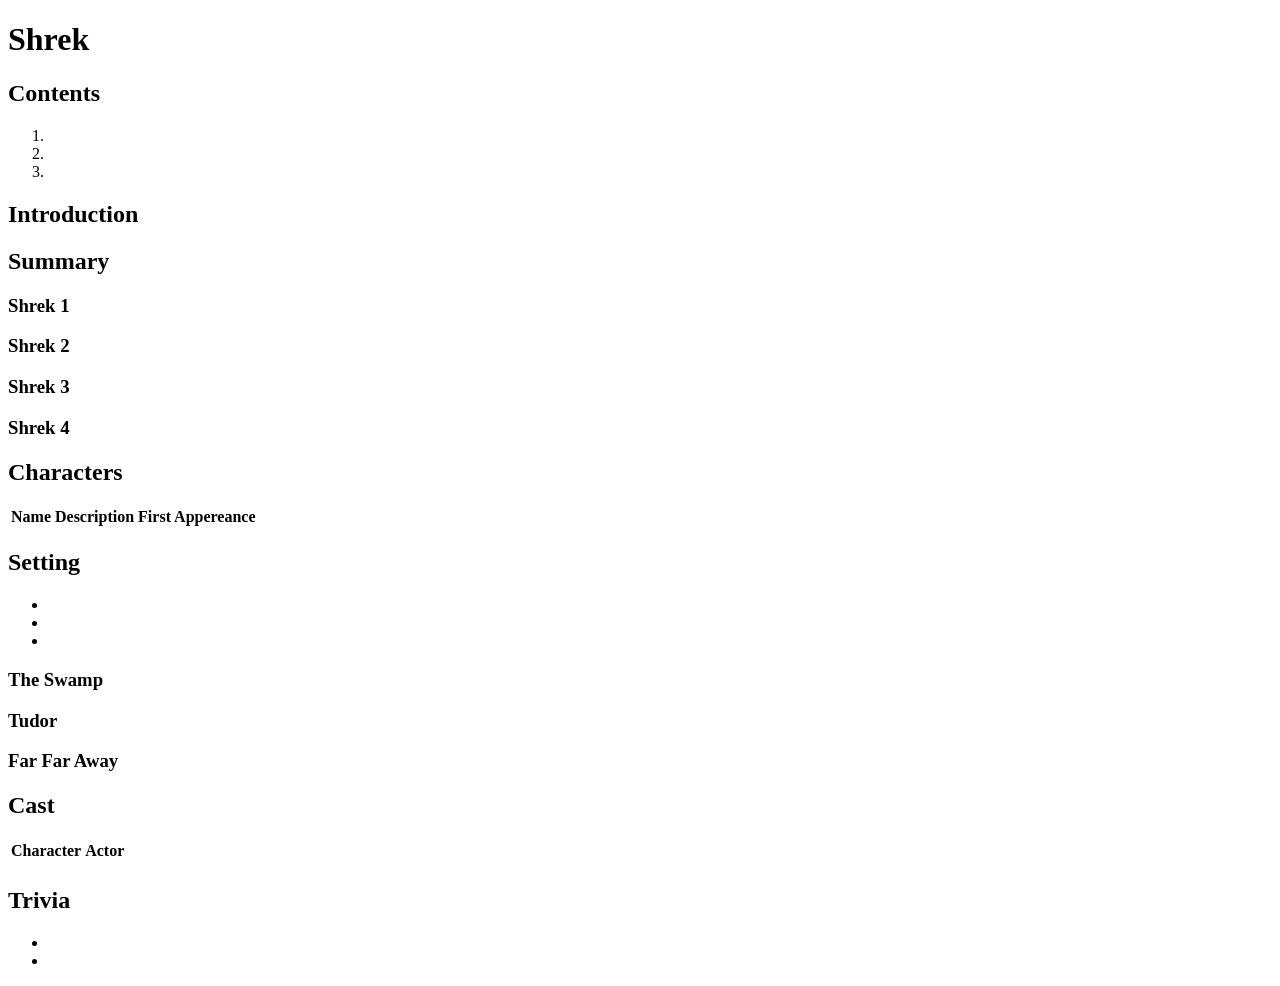
==== shrek.html @ a4237d72 "sandbox" ====
<!DOCTYPE html>
<html lang="en">
    <head>
        <meta charset="utf-8">
        <title>Shrek</title>
    </head>

    <body>

        <h1>Shrek</h1>

            <h2>Contents</h2>
                <ol>
                    <li></li>
                    <li></li>
                    <li></li>
                </ol>

            <h2>Introduction</h2>
                <p></p>
             
            <h2>Summary</h2>

                <p></p>

                <h3>Shrek 1</h3>
                <p></p>

                <h3>Shrek 2</h3>
                <p></p>

                <h3>Shrek 3</h3>
                <p></p>

                <h3>Shrek 4</h3>
                <p></p>

            <h2>Characters</h2>

                <table>
                    <tr>
                        <th>Name</th>
                        <th>Description</th>
                        <th>First Appereance</th>
                    </tr>
                </table>

            <h2>Setting</h2>

                <p></p>

                <ul>
                    <li></li>
                    <li></li>
                    <li></li>
                </ul>

                <h3>The Swamp</h3>

                <h3>Tudor</h3>

                <h3>Far Far Away</h3>
            
            <h2>Cast</h2>

                <p></p>

                <table>
                    <tr>
                        <th>Character</th>
                        <th>Actor</th>
                    </tr>
                    <tr>
                        <td></td>
                        <td></td>
                    </tr>
                </table>

            <h2>Trivia</h2>
                <p></p>

                <ul>
                    <li></li>
                    <ll></ll>
                    <li></li>
                </ul>

    </body>

</html>
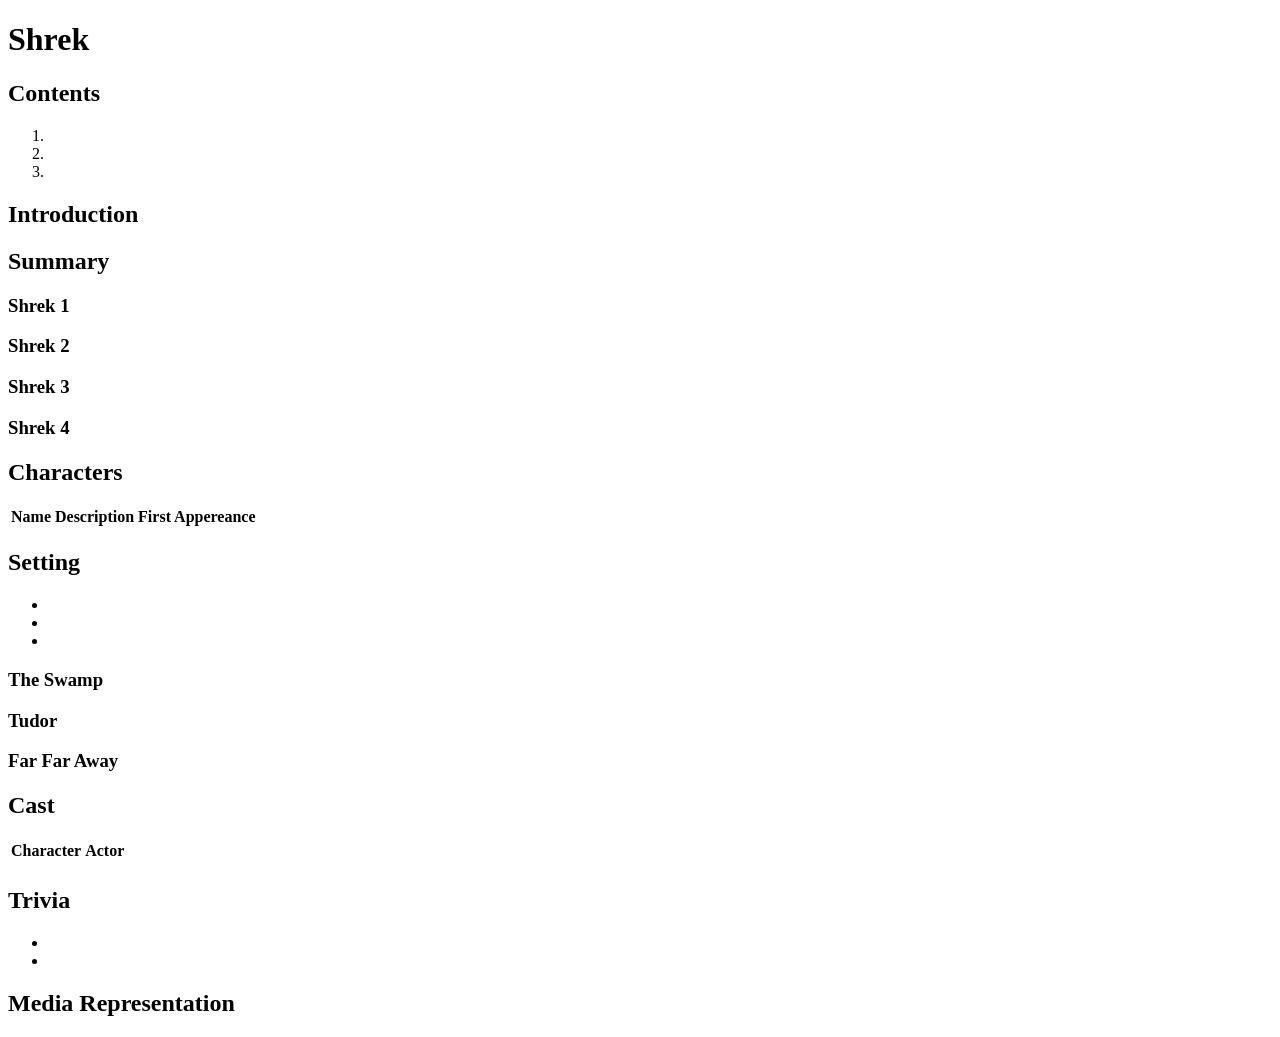
==== commit 31fa59e0: "Update shrek.html" ====
--- a/shrek.html
+++ b/shrek.html
@@ -85,6 +85,8 @@
                     <li></li>
                 </ul>
 
+            <h2>Media Representation</h2>
+
     </body>
 
 </html>
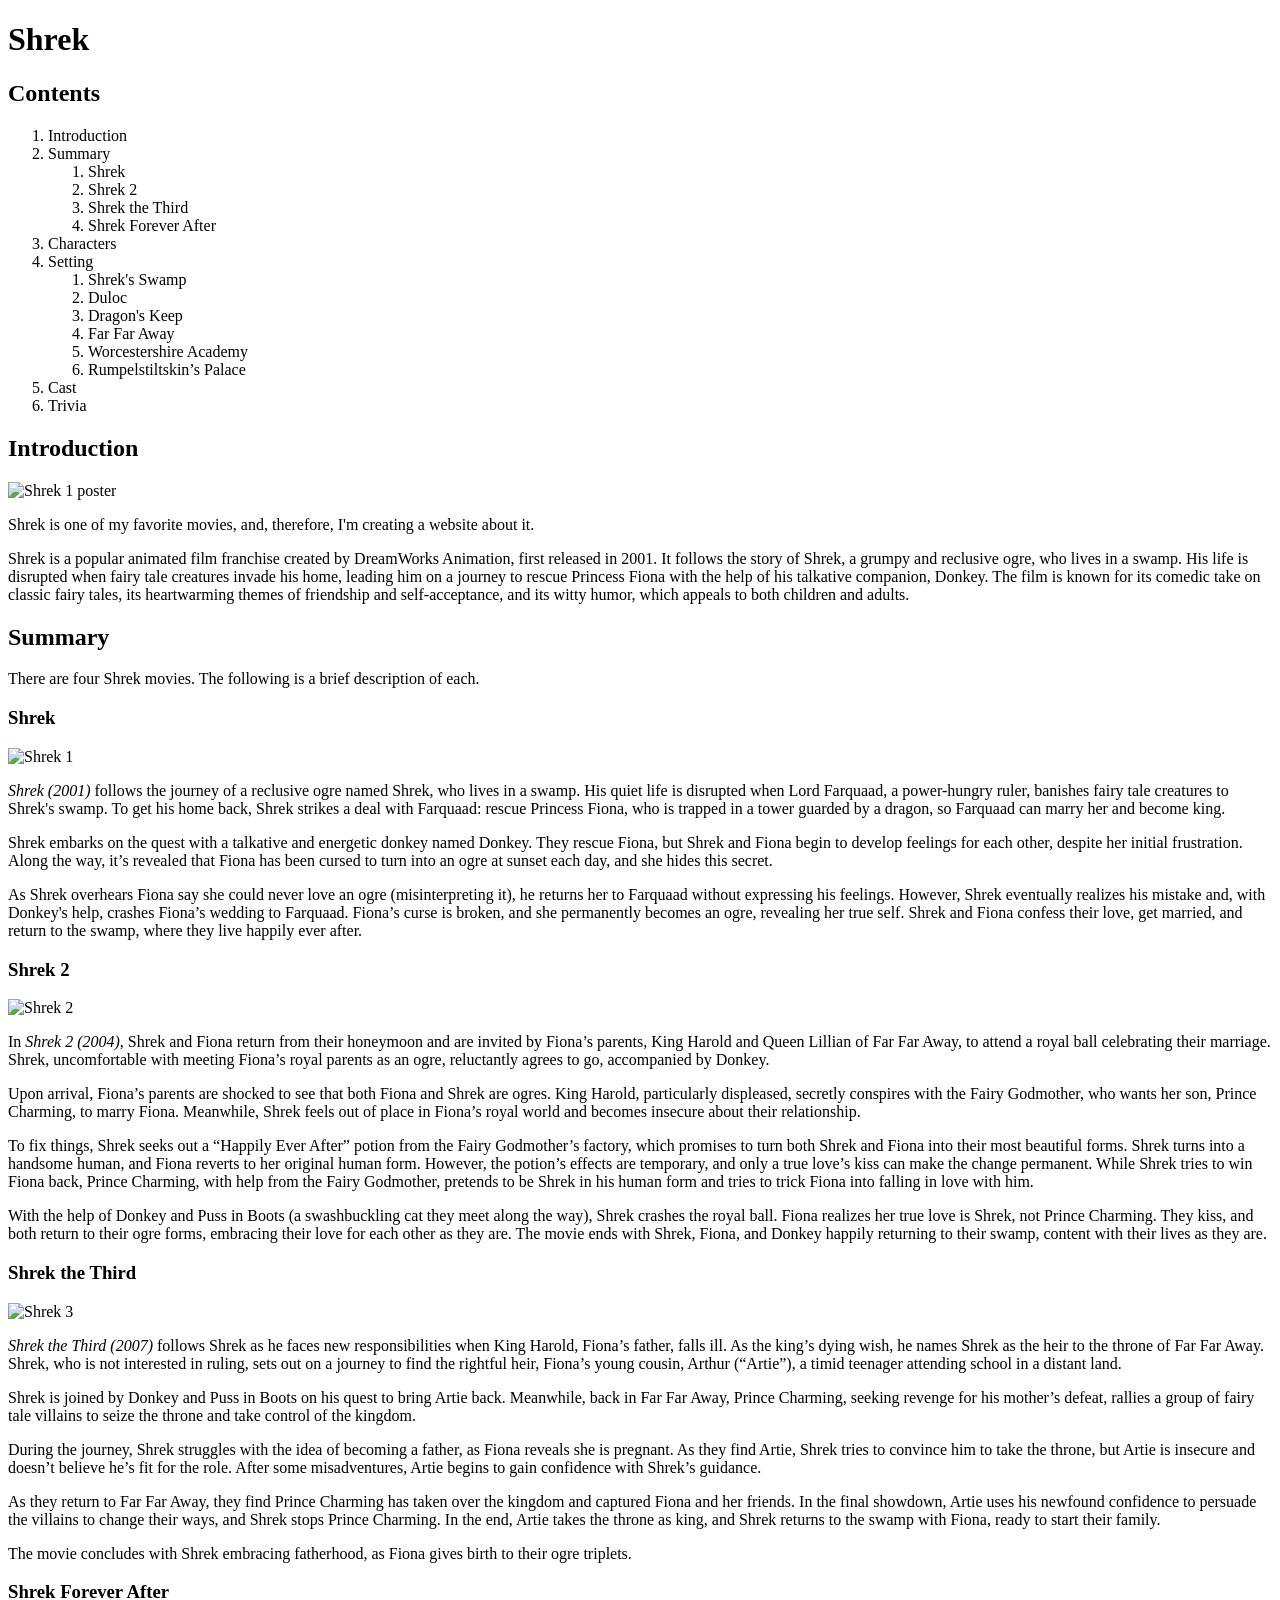
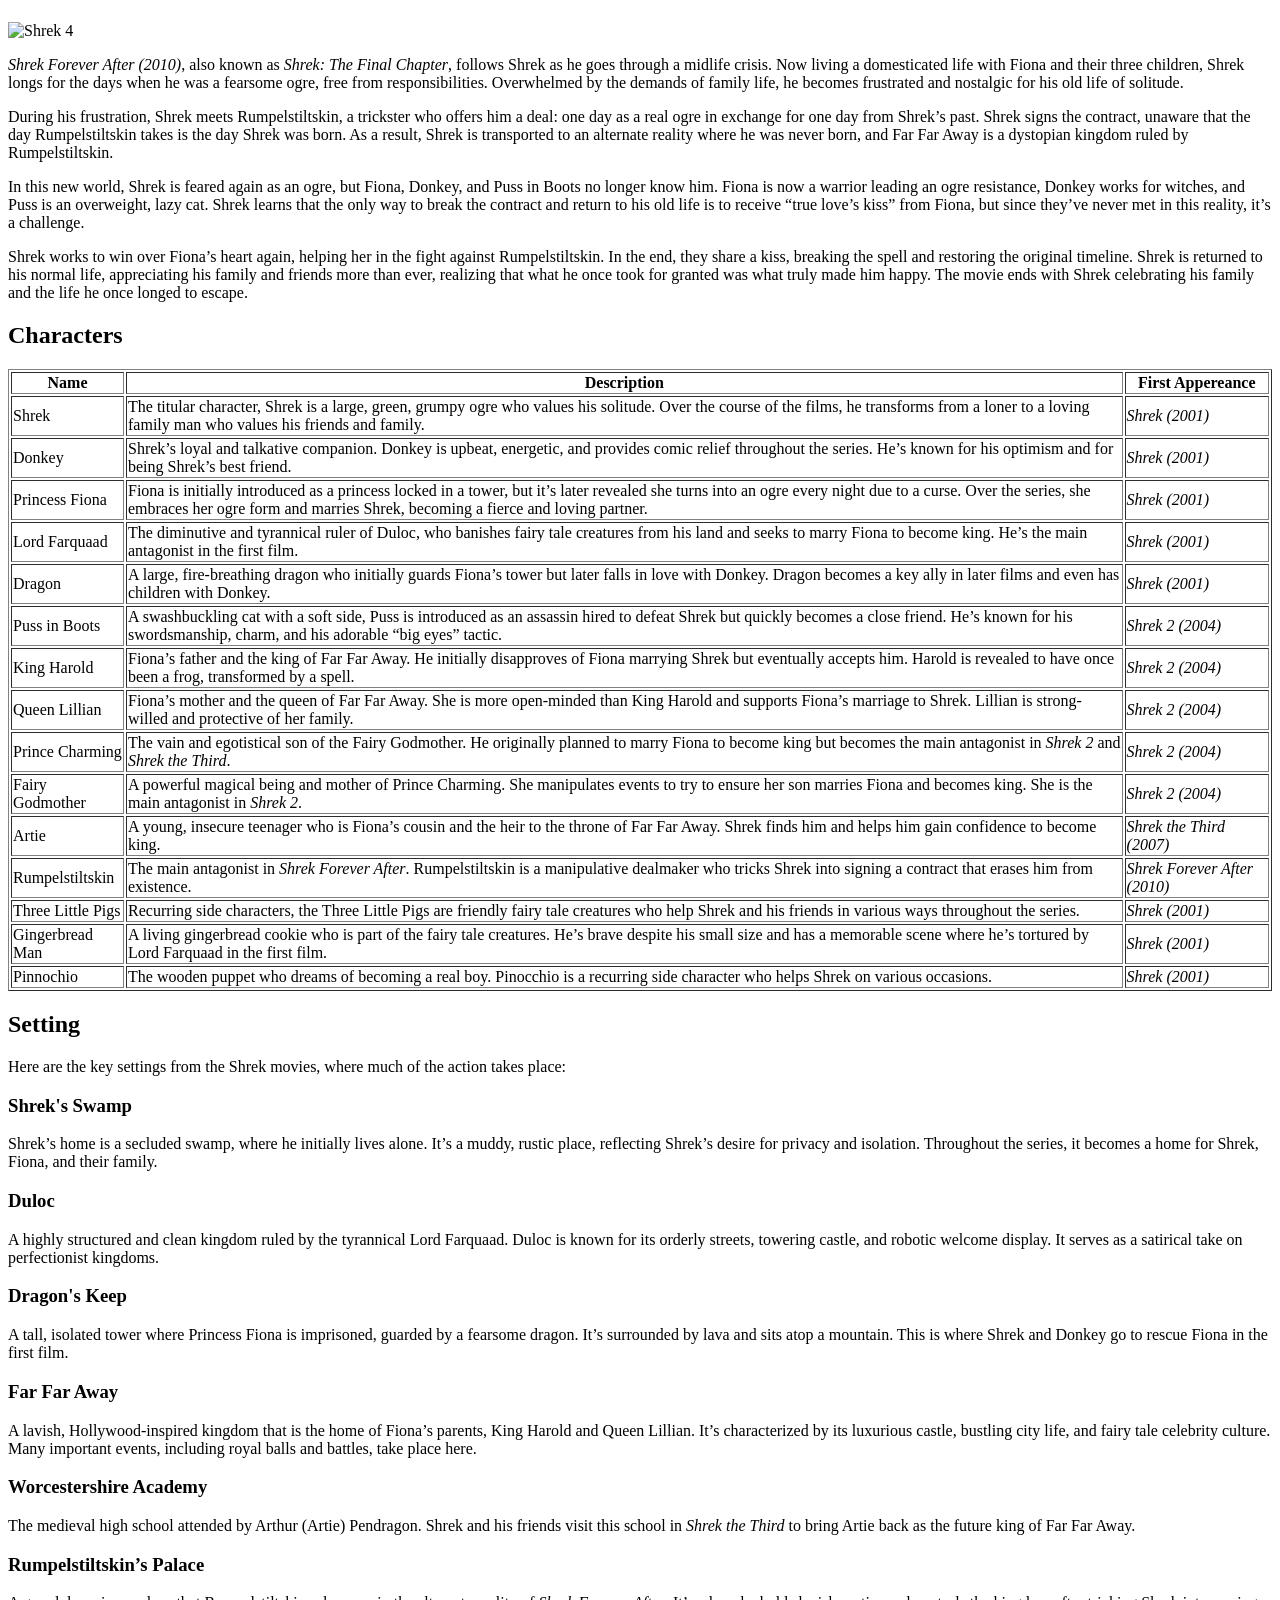
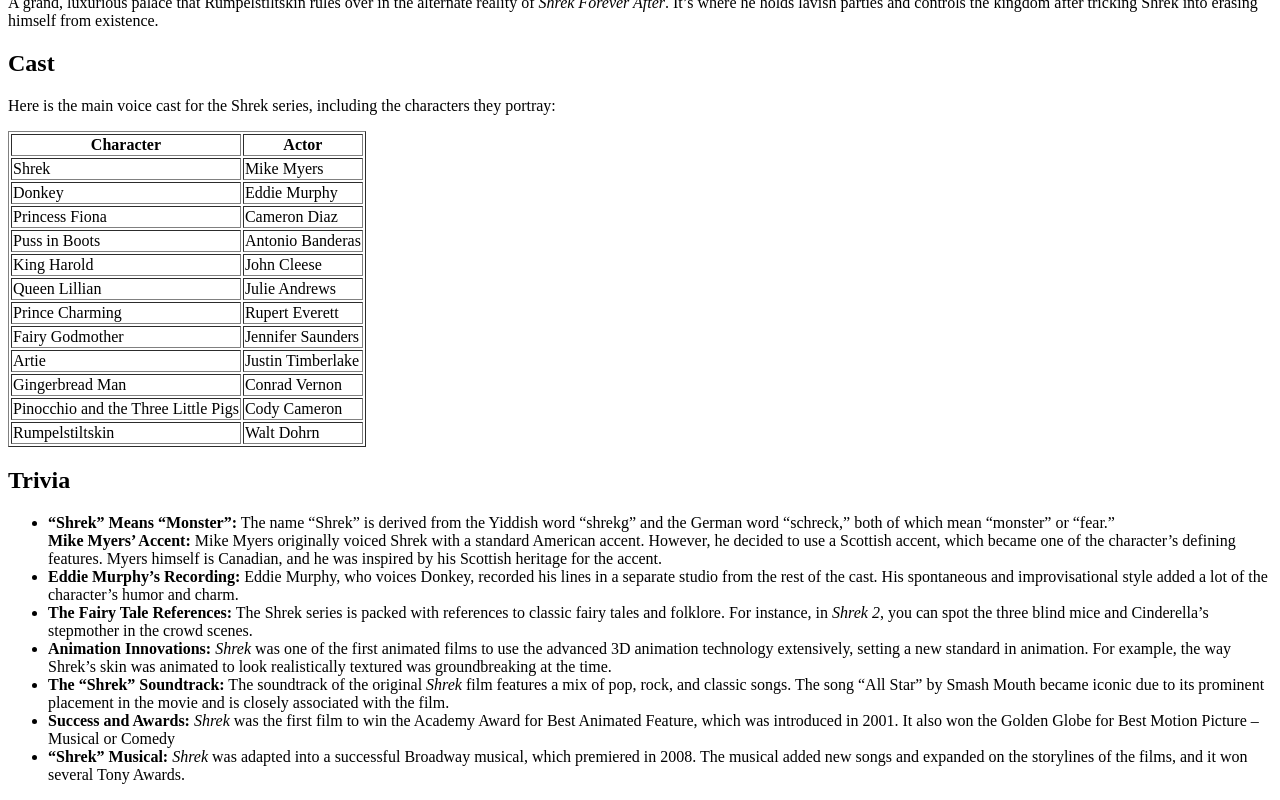
==== commit ee09596b: "Upate" ====
--- a/shrek.html
+++ b/shrek.html
@@ -7,86 +7,298 @@
 
     <body>
 
+        <header>
         <h1>Shrek</h1>
-
+        </header>
+
+        <main>
+            <section>
             <h2>Contents</h2>
                 <ol>
-                    <li></li>
-                    <li></li>
-                    <li></li>
+                    <li>Introduction</li>
+                    <li>Summary</li>
+                        <ol>
+                            <li>Shrek</li>
+                            <li>Shrek 2</li>
+                            <li>Shrek the Third</li>
+                            <li>Shrek Forever After</li>
+                        </ol>
+                    <li>Characters</li>
+                    <li>Setting</li>
+                        <ol>
+                            <li>Shrek's Swamp</li>
+                            <li>Duloc</li>
+                            <li>Dragon's Keep</li>
+                            <li>Far Far Away</li>
+                            <li>Worcestershire Academy</li>
+                            <li>Rumpelstiltskin’s Palace</li>
+                        </ol>
+                    <li>Cast</li>
+                    <li>Trivia</li>
                 </ol>
-
+            </section>
+
+            <section>
             <h2>Introduction</h2>
-                <p></p>
-             
+                <img src="https://static.wikia.nocookie.net/shrek/images/8/85/Shrek_2001_poster.jpg/revision/latest/scale-to-width-down/250?cb=20201020072731" alt="Shrek 1 poster"/>
+                
+                <p>Shrek is one of my favorite movies, and, therefore, I'm creating a website about it.</p>
+        
+                <p>Shrek is a popular animated film franchise created by DreamWorks Animation, first released in 2001. It follows the story of Shrek, a grumpy and reclusive ogre, who lives in a swamp. His life is disrupted when fairy tale creatures invade his home, leading him on a journey to rescue Princess Fiona with the help of his talkative companion, Donkey. The film is known for its comedic take on classic fairy tales, its heartwarming themes of friendship and self-acceptance, and its witty humor, which appeals to both children and adults.</p>
+            </section>
+
+            <section>
             <h2>Summary</h2>
 
-                <p></p>
-
-                <h3>Shrek 1</h3>
-                <p></p>
+                <p>There are four Shrek movies. The following is a brief description of each.</p>
+
+                <h3>Shrek</h3>
+
+                    <img src="https://static01.nyt.com/images/2021/05/19/arts/18shrek-1/merlin_138629046_18e57da7-1942-489b-bbc9-66fb431c1206-articleLarge.jpg?quality=75&auto=webp&disable=upscale" alt="Shrek 1">
+
+                    <p><em>Shrek (2001)</em> follows the journey of a reclusive ogre named Shrek, who lives in a swamp. His quiet life is disrupted when Lord Farquaad, a power-hungry ruler, banishes fairy tale creatures to Shrek's swamp. To get his home back, Shrek strikes a deal with Farquaad: rescue Princess Fiona, who is trapped in a tower guarded by a dragon, so Farquaad can marry her and become king.</p>
+
+                    </p>Shrek embarks on the quest with a talkative and energetic donkey named Donkey. They rescue Fiona, but Shrek and Fiona begin to develop feelings for each other, despite her initial frustration. Along the way, it’s revealed that Fiona has been cursed to turn into an ogre at sunset each day, and she hides this secret.</p>
+                        
+                    <p>As Shrek overhears Fiona say she could never love an ogre (misinterpreting it), he returns her to Farquaad without expressing his feelings. However, Shrek eventually realizes his mistake and, with Donkey's help, crashes Fiona’s wedding to Farquaad. Fiona’s curse is broken, and she permanently becomes an ogre, revealing her true self. Shrek and Fiona confess their love, get married, and return to the swamp, where they live happily ever after.</p>
 
                 <h3>Shrek 2</h3>
-                <p></p>
-
-                <h3>Shrek 3</h3>
-                <p></p>
-
-                <h3>Shrek 4</h3>
-                <p></p>
-
+                
+                    <img src="https://andrewmoodie.co.uk/content/uploads/2023/08/Shrek-2.jpg" alt="Shrek 2">
+
+                    <p>In <em>Shrek 2 (2004)</em>, Shrek and Fiona return from their honeymoon and are invited by Fiona’s parents, King Harold and Queen Lillian of Far Far Away, to attend a royal ball celebrating their marriage. Shrek, uncomfortable with meeting Fiona’s royal parents as an ogre, reluctantly agrees to go, accompanied by Donkey.</p>
+
+                    <p>Upon arrival, Fiona’s parents are shocked to see that both Fiona and Shrek are ogres. King Harold, particularly displeased, secretly conspires with the Fairy Godmother, who wants her son, Prince Charming, to marry Fiona. Meanwhile, Shrek feels out of place in Fiona’s royal world and becomes insecure about their relationship.</p>
+
+                    <p>To fix things, Shrek seeks out a “Happily Ever After” potion from the Fairy Godmother’s factory, which promises to turn both Shrek and Fiona into their most beautiful forms. Shrek turns into a handsome human, and Fiona reverts to her original human form. However, the potion’s effects are temporary, and only a true love’s kiss can make the change permanent. While Shrek tries to win Fiona back, Prince Charming, with help from the Fairy Godmother, pretends to be Shrek in his human form and tries to trick Fiona into falling in love with him.</p>
+
+                    <p>With the help of Donkey and Puss in Boots (a swashbuckling cat they meet along the way), Shrek crashes the royal ball. Fiona realizes her true love is Shrek, not Prince Charming. They kiss, and both return to their ogre forms, embracing their love for each other as they are. The movie ends with Shrek, Fiona, and Donkey happily returning to their swamp, content with their lives as they are.</p>
+
+                <h3>Shrek the Third</h3>
+
+                    <img src="https://images.mubicdn.net/images/film/8790/cache-11430-1481132662/image-w1280.jpg?size=800x" alt="Shrek 3">
+
+                    <p><em>Shrek the Third (2007)</em> follows Shrek as he faces new responsibilities when King Harold, Fiona’s father, falls ill. As the king’s dying wish, he names Shrek as the heir to the throne of Far Far Away. Shrek, who is not interested in ruling, sets out on a journey to find the rightful heir, Fiona’s young cousin, Arthur (“Artie”), a timid teenager attending school in a distant land.</p>
+
+                    <p>Shrek is joined by Donkey and Puss in Boots on his quest to bring Artie back. Meanwhile, back in Far Far Away, Prince Charming, seeking revenge for his mother’s defeat, rallies a group of fairy tale villains to seize the throne and take control of the kingdom.</p>
+
+                    <p>During the journey, Shrek struggles with the idea of becoming a father, as Fiona reveals she is pregnant. As they find Artie, Shrek tries to convince him to take the throne, but Artie is insecure and doesn’t believe he’s fit for the role. After some misadventures, Artie begins to gain confidence with Shrek’s guidance.</p>
+
+                    <p>As they return to Far Far Away, they find Prince Charming has taken over the kingdom and captured Fiona and her friends. In the final showdown, Artie uses his newfound confidence to persuade the villains to change their ways, and Shrek stops Prince Charming. In the end, Artie takes the throne as king, and Shrek returns to the swamp with Fiona, ready to start their family.</p>
+
+                    <p>The movie concludes with Shrek embracing fatherhood, as Fiona gives birth to their ogre triplets.</p>
+
+                <h3>Shrek Forever After</h3>
+                    
+                    <img src="https://media.npr.org/assets/artslife/movies/2010/05/shrek/fiona-kids-shrek_wide-bf077ab8cd81cf7d678e7acf44cc8dadb26d48d3.jpg?s=1400&c=100&f=jpeg" alt="Shrek 4">
+
+                    <p><em>Shrek Forever After (2010)</em>, also known as <em>Shrek: The Final Chapter</em>, follows Shrek as he goes through a midlife crisis. Now living a domesticated life with Fiona and their three children, Shrek longs for the days when he was a fearsome ogre, free from responsibilities. Overwhelmed by the demands of family life, he becomes frustrated and nostalgic for his old life of solitude.</p>
+
+                    <p>During his frustration, Shrek meets Rumpelstiltskin, a trickster who offers him a deal: one day as a real ogre in exchange for one day from Shrek’s past. Shrek signs the contract, unaware that the day Rumpelstiltskin takes is the day Shrek was born. As a result, Shrek is transported to an alternate reality where he was never born, and Far Far Away is a dystopian kingdom ruled by Rumpelstiltskin.</p>
+
+                    <p>In this new world, Shrek is feared again as an ogre, but Fiona, Donkey, and Puss in Boots no longer know him. Fiona is now a warrior leading an ogre resistance, Donkey works for witches, and Puss is an overweight, lazy cat. Shrek learns that the only way to break the contract and return to his old life is to receive “true love’s kiss” from Fiona, but since they’ve never met in this reality, it’s a challenge.</p>
+
+                    <p>Shrek works to win over Fiona’s heart again, helping her in the fight against Rumpelstiltskin. In the end, they share a kiss, breaking the spell and restoring the original timeline. Shrek is returned to his normal life, appreciating his family and friends more than ever, realizing that what he once took for granted was what truly made him happy. The movie ends with Shrek celebrating his family and the life he once longed to escape.</p>
+                    
+            </section>
+
+            <section>
             <h2>Characters</h2>
 
-                <table>
+                <table border="1">
                     <tr>
                         <th>Name</th>
                         <th>Description</th>
                         <th>First Appereance</th>
                     </tr>
+                    <tr>
+                        <td>Shrek</td>
+                        <td>The titular character, Shrek is a large, green, grumpy ogre who values his solitude. Over the course of the films, he transforms from a loner to a loving family man who values his friends and family.</td>
+                        <td><em>Shrek (2001)</em></td>
+                    </tr>
+                    <tr>
+                        <td>Donkey</td>
+                        <td>Shrek’s loyal and talkative companion. Donkey is upbeat, energetic, and provides comic relief throughout the series. He’s known for his optimism and for being Shrek’s best friend.</td>
+                        <td><em>Shrek (2001)</em></td>
+                    </tr>
+                    <tr>
+                        <td>Princess Fiona</td>
+                        <td>Fiona is initially introduced as a princess locked in a tower, but it’s later revealed she turns into an ogre every night due to a curse. Over the series, she embraces her ogre form and marries Shrek, becoming a fierce and loving partner.</td>
+                        <td><em>Shrek (2001)</em></td>
+                    </tr>
+                    <tr>
+                        <td>Lord Farquaad</td>
+                        <td> The diminutive and tyrannical ruler of Duloc, who banishes fairy tale creatures from his land and seeks to marry Fiona to become king. He’s the main antagonist in the first film.</td>
+                        <td><em>Shrek (2001)</em></td>
+                    </tr>
+                    <tr>
+                        <td>Dragon</td>
+                        <td> A large, fire-breathing dragon who initially guards Fiona’s tower but later falls in love with Donkey. Dragon becomes a key ally in later films and even has children with Donkey.</td>
+                        <td><em>Shrek (2001)</em></td>
+                    </tr>
+                    <tr>
+                        <td>Puss in Boots</td>
+                        <td>A swashbuckling cat with a soft side, Puss is introduced as an assassin hired to defeat Shrek but quickly becomes a close friend. He’s known for his swordsmanship, charm, and his adorable “big eyes” tactic.</td>
+                        <td><em>Shrek 2 (2004)</em></td>
+                    </tr>
+                    <tr>
+                        <td>King Harold</td>
+                        <td>Fiona’s father and the king of Far Far Away. He initially disapproves of Fiona marrying Shrek but eventually accepts him. Harold is revealed to have once been a frog, transformed by a spell.</td>
+                        <td><em>Shrek 2 (2004)</em></td>
+                    </tr>
+                    <tr>
+                        <td>Queen Lillian</td>
+                        <td>Fiona’s mother and the queen of Far Far Away. She is more open-minded than King Harold and supports Fiona’s marriage to Shrek. Lillian is strong-willed and protective of her family.</td>
+                        <td><em>Shrek 2 (2004)</em></td>
+                    </tr>
+                    <tr>
+                        <td>Prince Charming</td>
+                        <td>The vain and egotistical son of the Fairy Godmother. He originally planned to marry Fiona to become king but becomes the main antagonist in <em>Shrek 2</em> and <em>Shrek the Third</em>.</td>
+                        <td><em>Shrek 2 (2004)</em></td>
+                    </tr>
+                    <tr>
+                        <td>Fairy Godmother</td>
+                        <td>A powerful magical being and mother of Prince Charming. She manipulates events to try to ensure her son marries Fiona and becomes king. She is the main antagonist in <em>Shrek 2</em>.</td>
+                        <td><em>Shrek 2 (2004)</em></td>
+                    </tr>
+                    <tr>
+                        <td>Artie</td>
+                        <td>A young, insecure teenager who is Fiona’s cousin and the heir to the throne of Far Far Away. Shrek finds him and helps him gain confidence to become king.</td>
+                        <td><em>Shrek the Third (2007)</em></td>
+                    </tr>
+                    <tr>
+                        <td>Rumpelstiltskin</td>
+                        <td>The main antagonist in <em>Shrek Forever After</em>. Rumpelstiltskin is a manipulative dealmaker who tricks Shrek into signing a contract that erases him from existence.</td>
+                        <td><em>Shrek Forever After (2010)</em></td>
+                    </tr>
+                    <tr>
+                        <td>Three Little Pigs</td>
+                        <td>Recurring side characters, the Three Little Pigs are friendly fairy tale creatures who help Shrek and his friends in various ways throughout the series.</td>
+                        <td><em>Shrek (2001)</em></td>
+                    </tr>
+                    <tr>
+                        <td>Gingerbread Man</td>
+                        <td> A living gingerbread cookie who is part of the fairy tale creatures. He’s brave despite his small size and has a memorable scene where he’s tortured by Lord Farquaad in the first film.</td>
+                        <td><em>Shrek (2001)</em></td>
+                    </tr>
+                    <tr>
+                        <td>Pinnochio</td>
+                        <td>The wooden puppet who dreams of becoming a real boy. Pinocchio is a recurring side character who helps Shrek on various occasions.</td>
+                        <td><em>Shrek (2001)</em></td>
+                    </tr>
+
                 </table>
-
+            </section>
+
+            <section>
             <h2>Setting</h2>
 
-                <p></p>
-
-                <ul>
-                    <li></li>
-                    <li></li>
-                    <li></li>
-                </ul>
-
-                <h3>The Swamp</h3>
-
-                <h3>Tudor</h3>
+                <p>Here are the key settings from the Shrek movies, where much of the action takes place:</p>
+
+                <h3>Shrek's Swamp</h3>
+                    <p>Shrek’s home is a secluded swamp, where he initially lives alone. It’s a muddy, rustic place, reflecting Shrek’s desire for privacy and isolation. Throughout the series, it becomes a home for Shrek, Fiona, and their family.</p>
+
+                <h3>Duloc</h3>
+                    <p>A highly structured and clean kingdom ruled by the tyrannical Lord Farquaad. Duloc is known for its orderly streets, towering castle, and robotic welcome display. It serves as a satirical take on perfectionist kingdoms.</p>
+
+                <h3>Dragon's Keep</h3>
+                    <p>A tall, isolated tower where Princess Fiona is imprisoned, guarded by a fearsome dragon. It’s surrounded by lava and sits atop a mountain. This is where Shrek and Donkey go to rescue Fiona in the first film.</p>
 
                 <h3>Far Far Away</h3>
-            
+                    <p>A lavish, Hollywood-inspired kingdom that is the home of Fiona’s parents, King Harold and Queen Lillian. It’s characterized by its luxurious castle, bustling city life, and fairy tale celebrity culture. Many important events, including royal balls and battles, take place here.</p>
+
+                <h3>Worcestershire Academy</h3>
+                    <p>The medieval high school attended by Arthur (Artie) Pendragon. Shrek and his friends visit this school in <em>Shrek the Third</em> to bring Artie back as the future king of Far Far Away.</p>
+
+                <h3>Rumpelstiltskin’s Palace</h3>
+                    <p>A grand, luxurious palace that Rumpelstiltskin rules over in the alternate reality of <em>Shrek Forever After</em>. It’s where he holds lavish parties and controls the kingdom after tricking Shrek into erasing himself from existence.</p>
+            </section>
+
+            <section>
             <h2>Cast</h2>
 
-                <p></p>
-
-                <table>
+                <p>Here is the main voice cast for the Shrek series, including the characters they portray:</p>
+
+                <table border="1">
                     <tr>
                         <th>Character</th>
                         <th>Actor</th>
                     </tr>
                     <tr>
-                        <td></td>
-                        <td></td>
+                        <td>Shrek</td>
+                        <td>Mike Myers</td>
+                    </tr>
+                    <tr>
+                        <td>Donkey</td>
+                        <td>Eddie Murphy</td>
+                    </tr>
+                    <tr>
+                        <td>Princess Fiona</td>
+                        <td>Cameron Diaz</td>
+                    </tr>
+                    <tr>
+                        <td>Puss in Boots</td>
+                        <td>Antonio Banderas</td>
+                    </tr>
+                    <tr>
+                        <td>King Harold</td>
+                        <td>John Cleese</td>
+                    </tr>
+                    <tr>
+                        <td>Queen Lillian</td>
+                        <td>Julie Andrews</td>
+                    </tr>
+                    <tr>
+                        <td>Prince Charming</td>
+                        <td>Rupert Everett</td>
+                    </tr>
+                    <tr>
+                        <td>Fairy Godmother</td>
+                        <td>Jennifer Saunders</td>
+                    </tr>
+                    <tr>
+                        <td>Artie</td>
+                        <td>Justin Timberlake</td>
+                    </tr>
+                    <tr>
+                        <td>Gingerbread Man</td>
+                        <td>Conrad Vernon</td>
+                    </tr>
+                    <tr>
+                        <td>Pinocchio and the Three Little Pigs</td>
+                        <td>Cody Cameron</td>
+                    </tr>
+                    <tr>
+                        <td>Rumpelstiltskin</td>
+                        <td>Walt Dohrn</td>
                     </tr>
                 </table>
-
+            </section>
+
+            <section>
             <h2>Trivia</h2>
                 <p></p>
 
                 <ul>
-                    <li></li>
-                    <ll></ll>
-                    <li></li>
+                    <li><strong>“Shrek” Means “Monster”:</strong> The name “Shrek” is derived from the Yiddish word “shrekg” and the German word “schreck,” both of which mean “monster” or “fear.”</li>
+
+                    <ll><strong>Mike Myers’ Accent:</strong> Mike Myers originally voiced Shrek with a standard American accent. However, he decided to use a Scottish accent, which became one of the character’s defining features. Myers himself is Canadian, and he was inspired by his Scottish heritage for the accent.</ll>
+
+                    <li><strong>Eddie Murphy’s Recording:</strong> Eddie Murphy, who voices Donkey, recorded his lines in a separate studio from the rest of the cast. His spontaneous and improvisational style added a lot of the character’s humor and charm.</li>
+
+                    <li><strong>The Fairy Tale References:</strong> The Shrek series is packed with references to classic fairy tales and folklore. For instance, in <em>Shrek 2</em>, you can spot the three blind mice and Cinderella’s stepmother in the crowd scenes.</li>
+
+                    <li><strong>Animation Innovations:</strong> <em>Shrek</em> was one of the first animated films to use the advanced 3D animation technology extensively, setting a new standard in animation. For example, the way Shrek’s skin was animated to look realistically textured was groundbreaking at the time.</li>
+
+                    <li><strong>The “Shrek” Soundtrack:</strong> The soundtrack of the original <em>Shrek</em> film features a mix of pop, rock, and classic songs. The song “All Star” by Smash Mouth became iconic due to its prominent placement in the movie and is closely associated with the film.</li>
+
+                    <li><strong>Success and Awards:</strong> <em>Shrek</em> was the first film to win the Academy Award for Best Animated Feature, which was introduced in 2001. It also won the Golden Globe for Best Motion Picture – Musical or Comedy</li>
+
+                    <li><strong>“Shrek” Musical:</strong> <em>Shrek</em> was adapted into a successful Broadway musical, which premiered in 2008. The musical added new songs and expanded on the storylines of the films, and it won several Tony Awards.</li>
+                    
                 </ul>
-
-            <h2>Media Representation</h2>
-
+            </section>
+
+        </main>
     </body>
-
 </html>
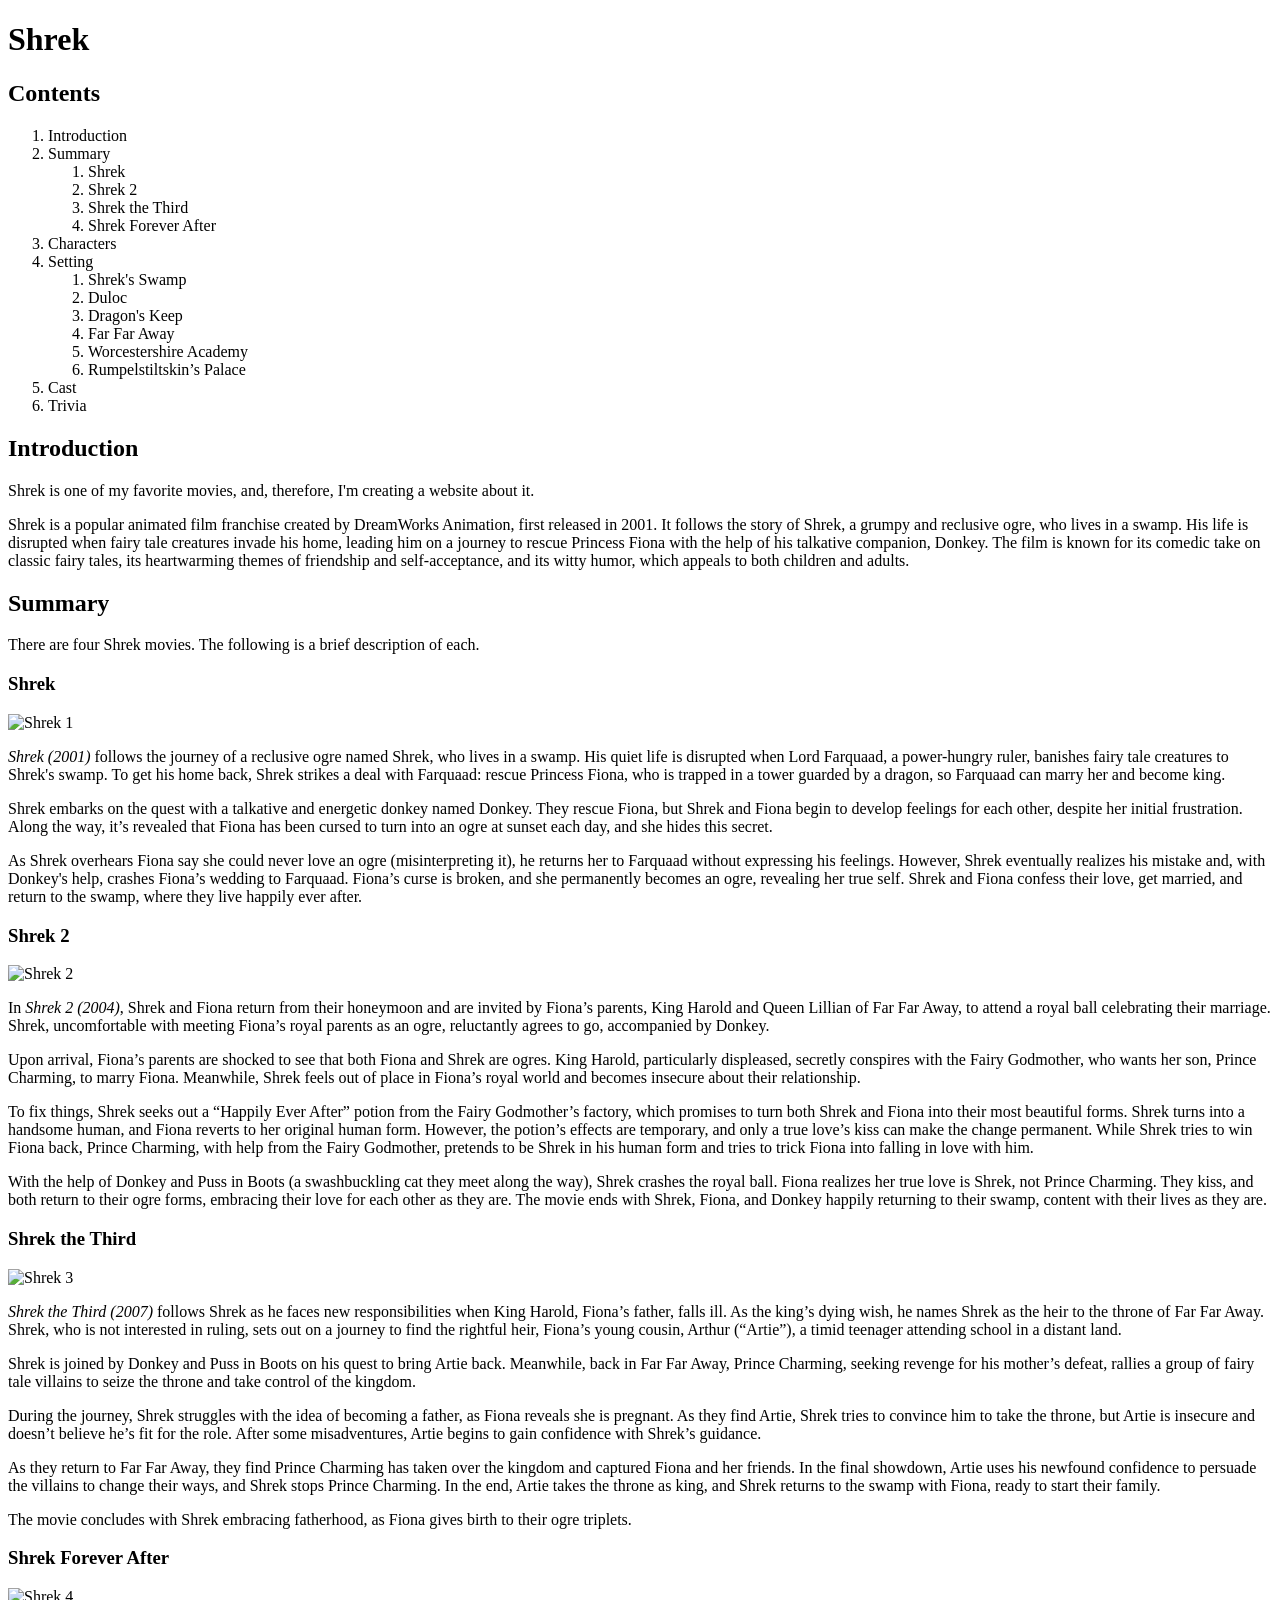
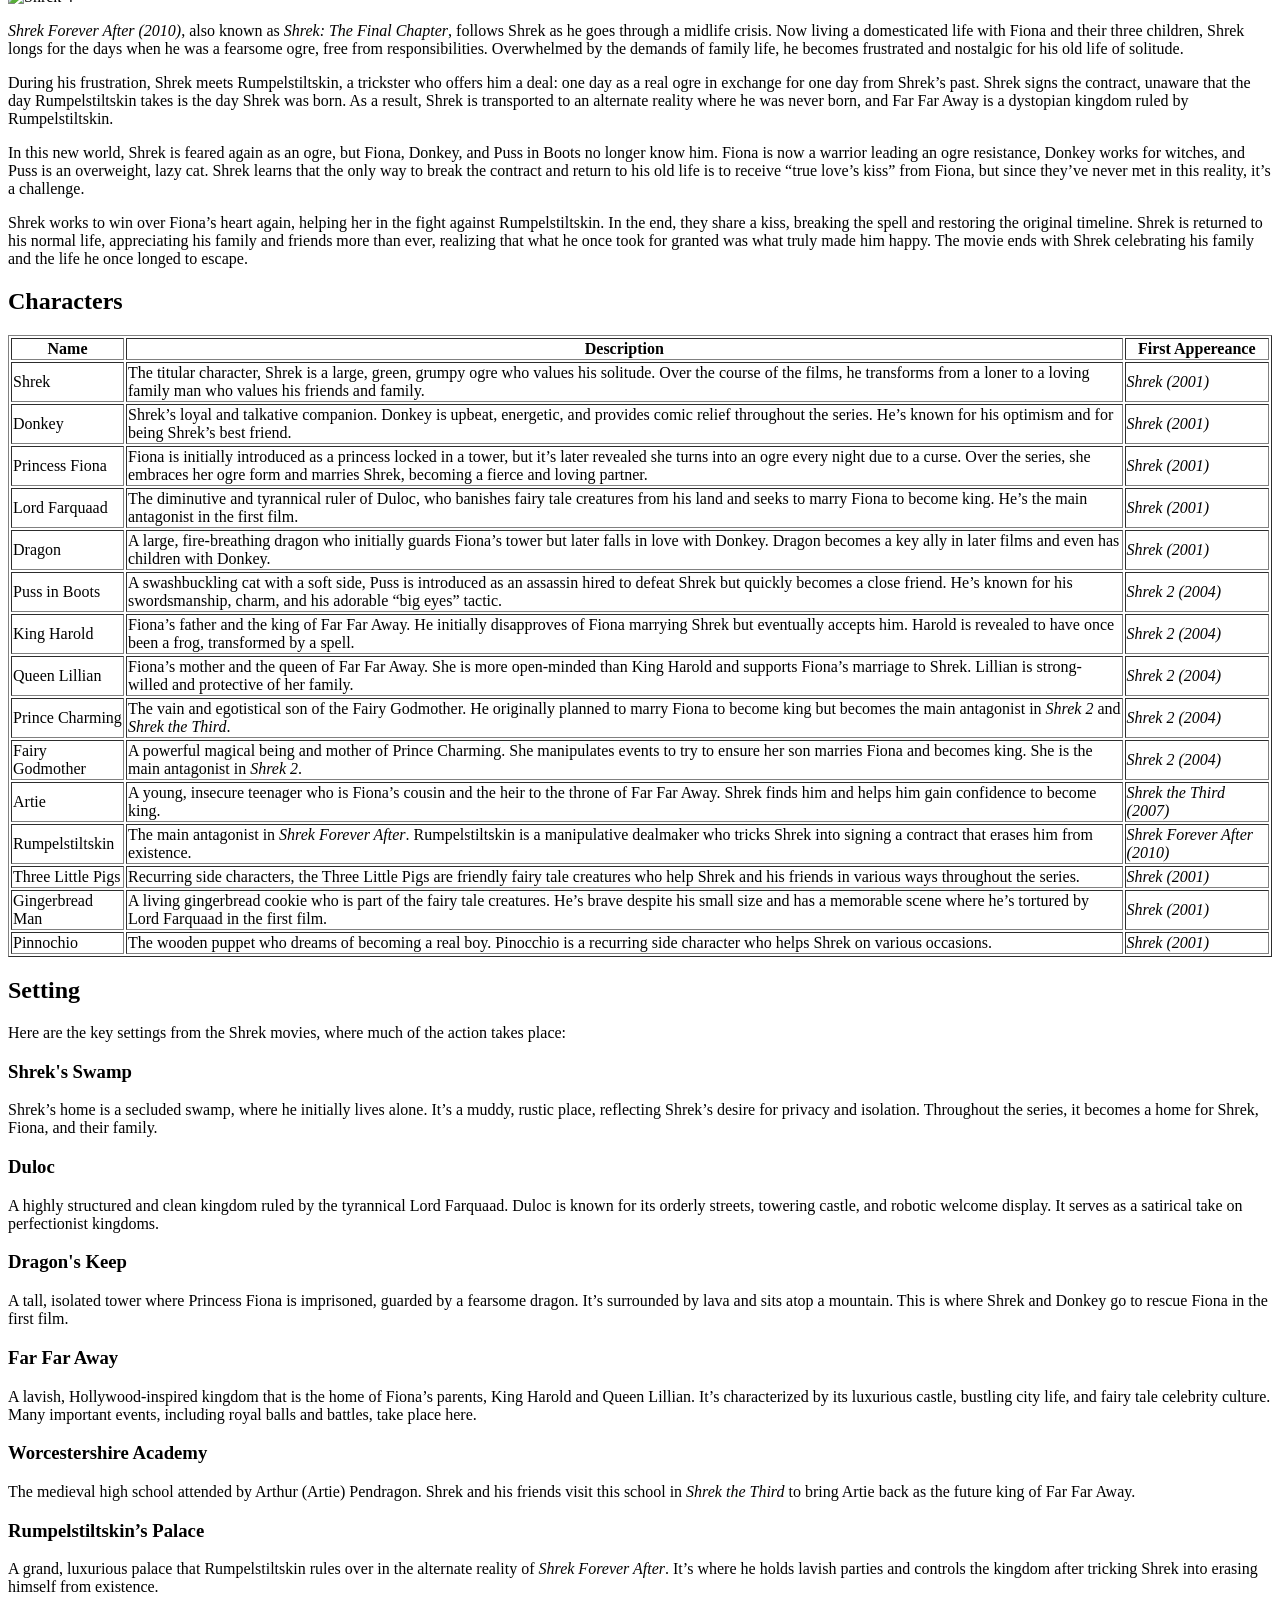
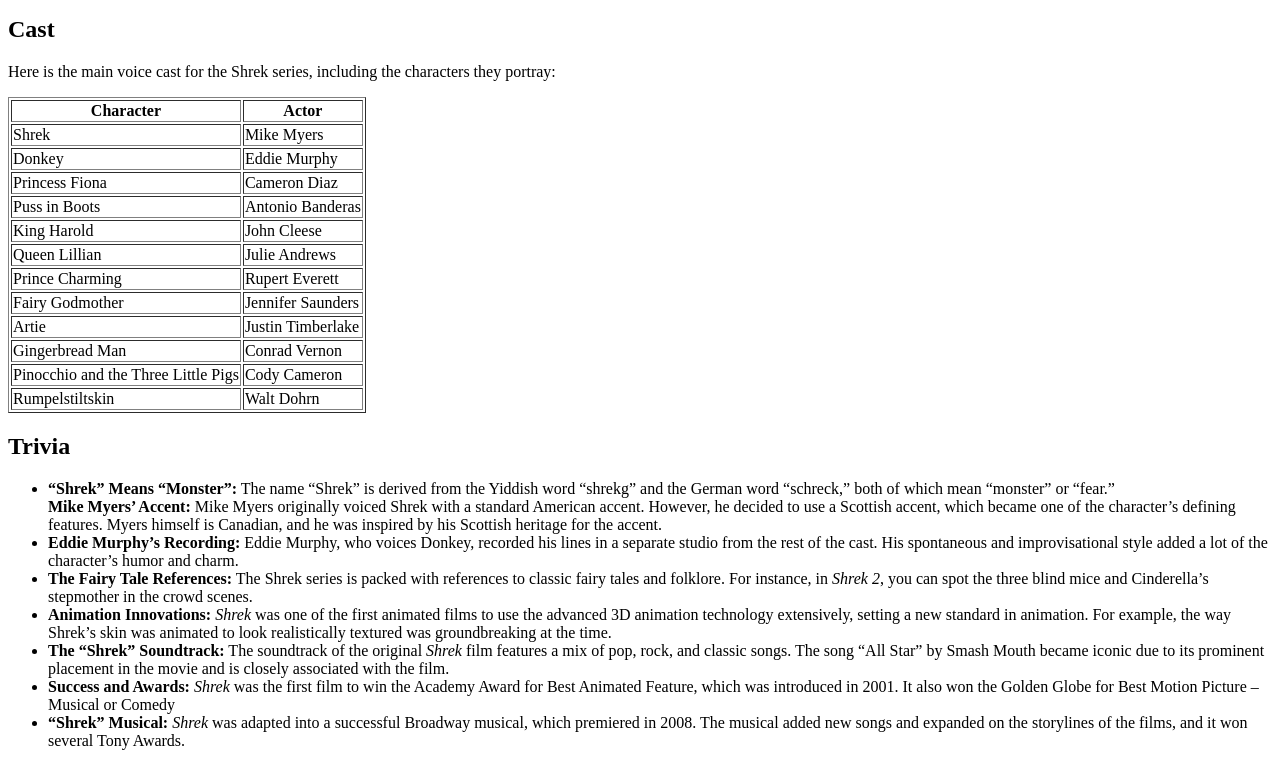
==== commit 7949b4a1: "Update" ====
--- a/shrek.html
+++ b/shrek.html
@@ -40,7 +40,6 @@
 
             <section>
             <h2>Introduction</h2>
-                <img src="https://static.wikia.nocookie.net/shrek/images/8/85/Shrek_2001_poster.jpg/revision/latest/scale-to-width-down/250?cb=20201020072731" alt="Shrek 1 poster"/>
                 
                 <p>Shrek is one of my favorite movies, and, therefore, I'm creating a website about it.</p>
         
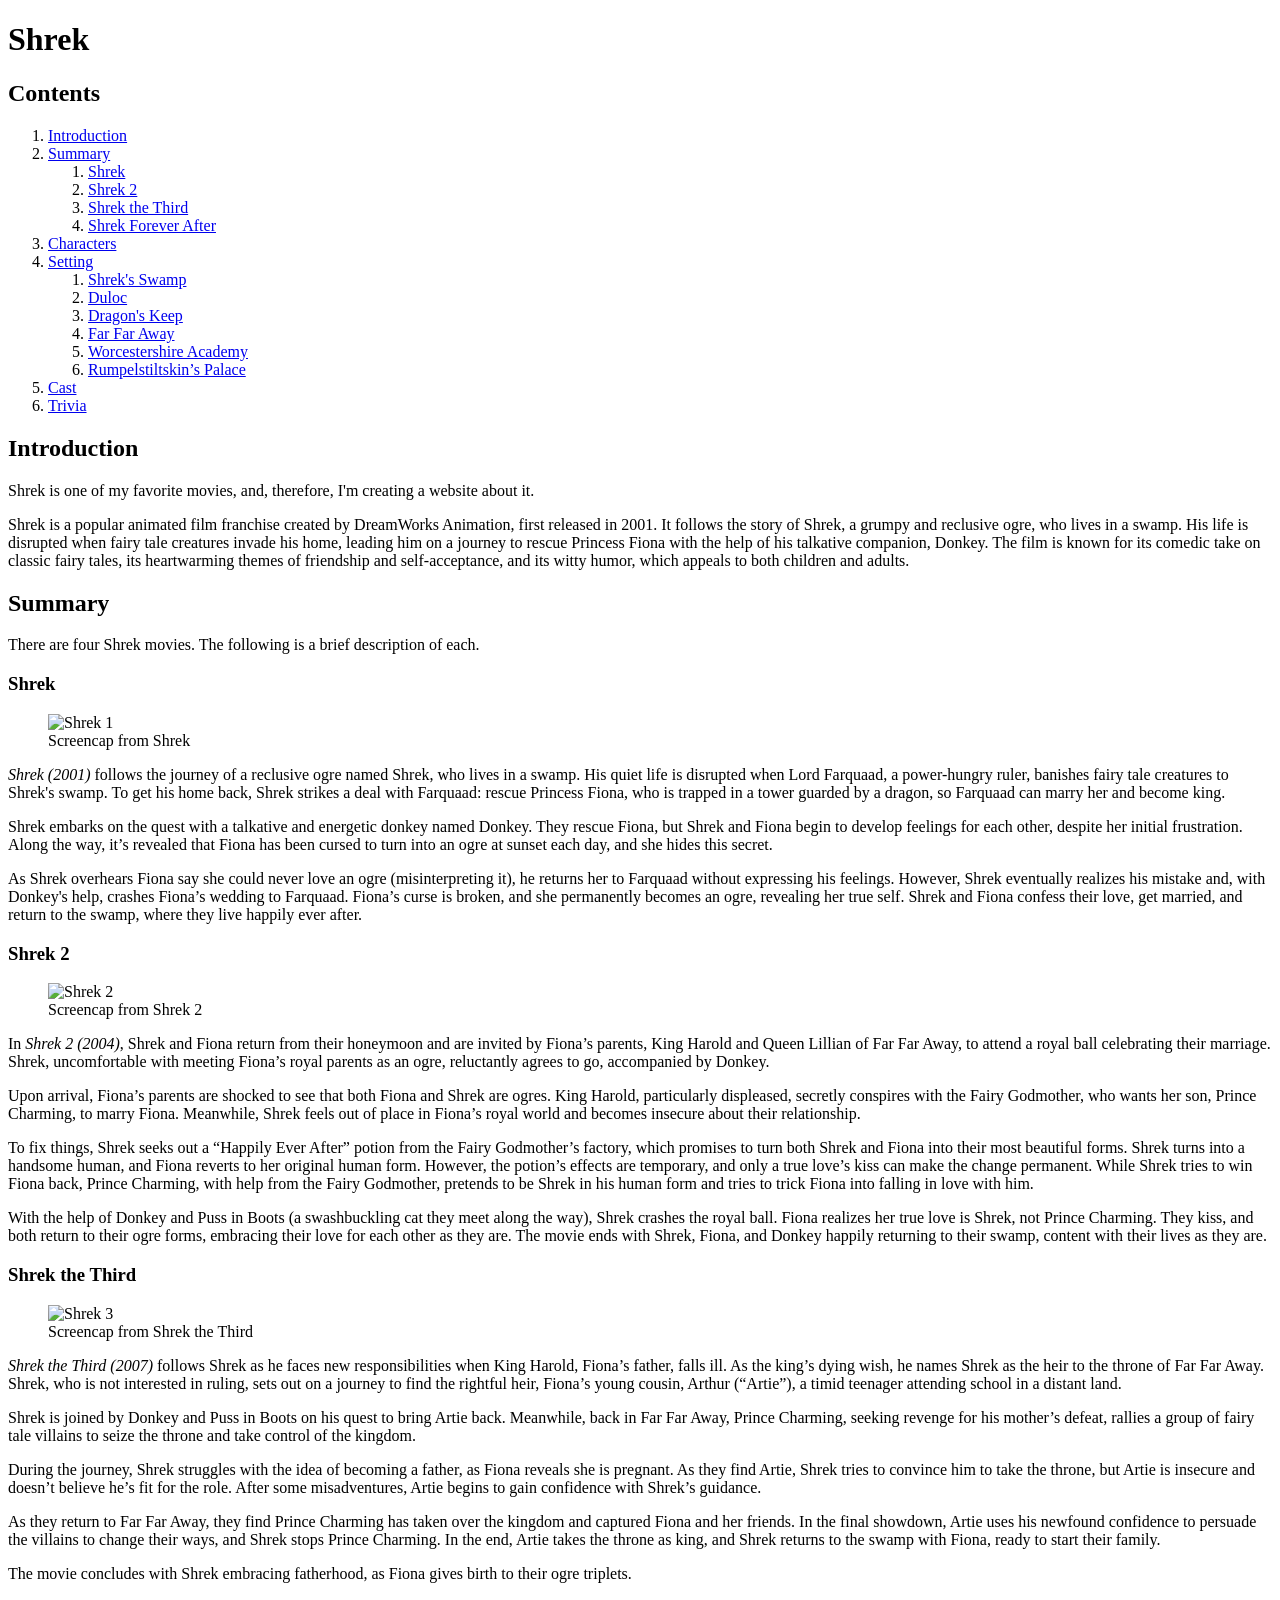
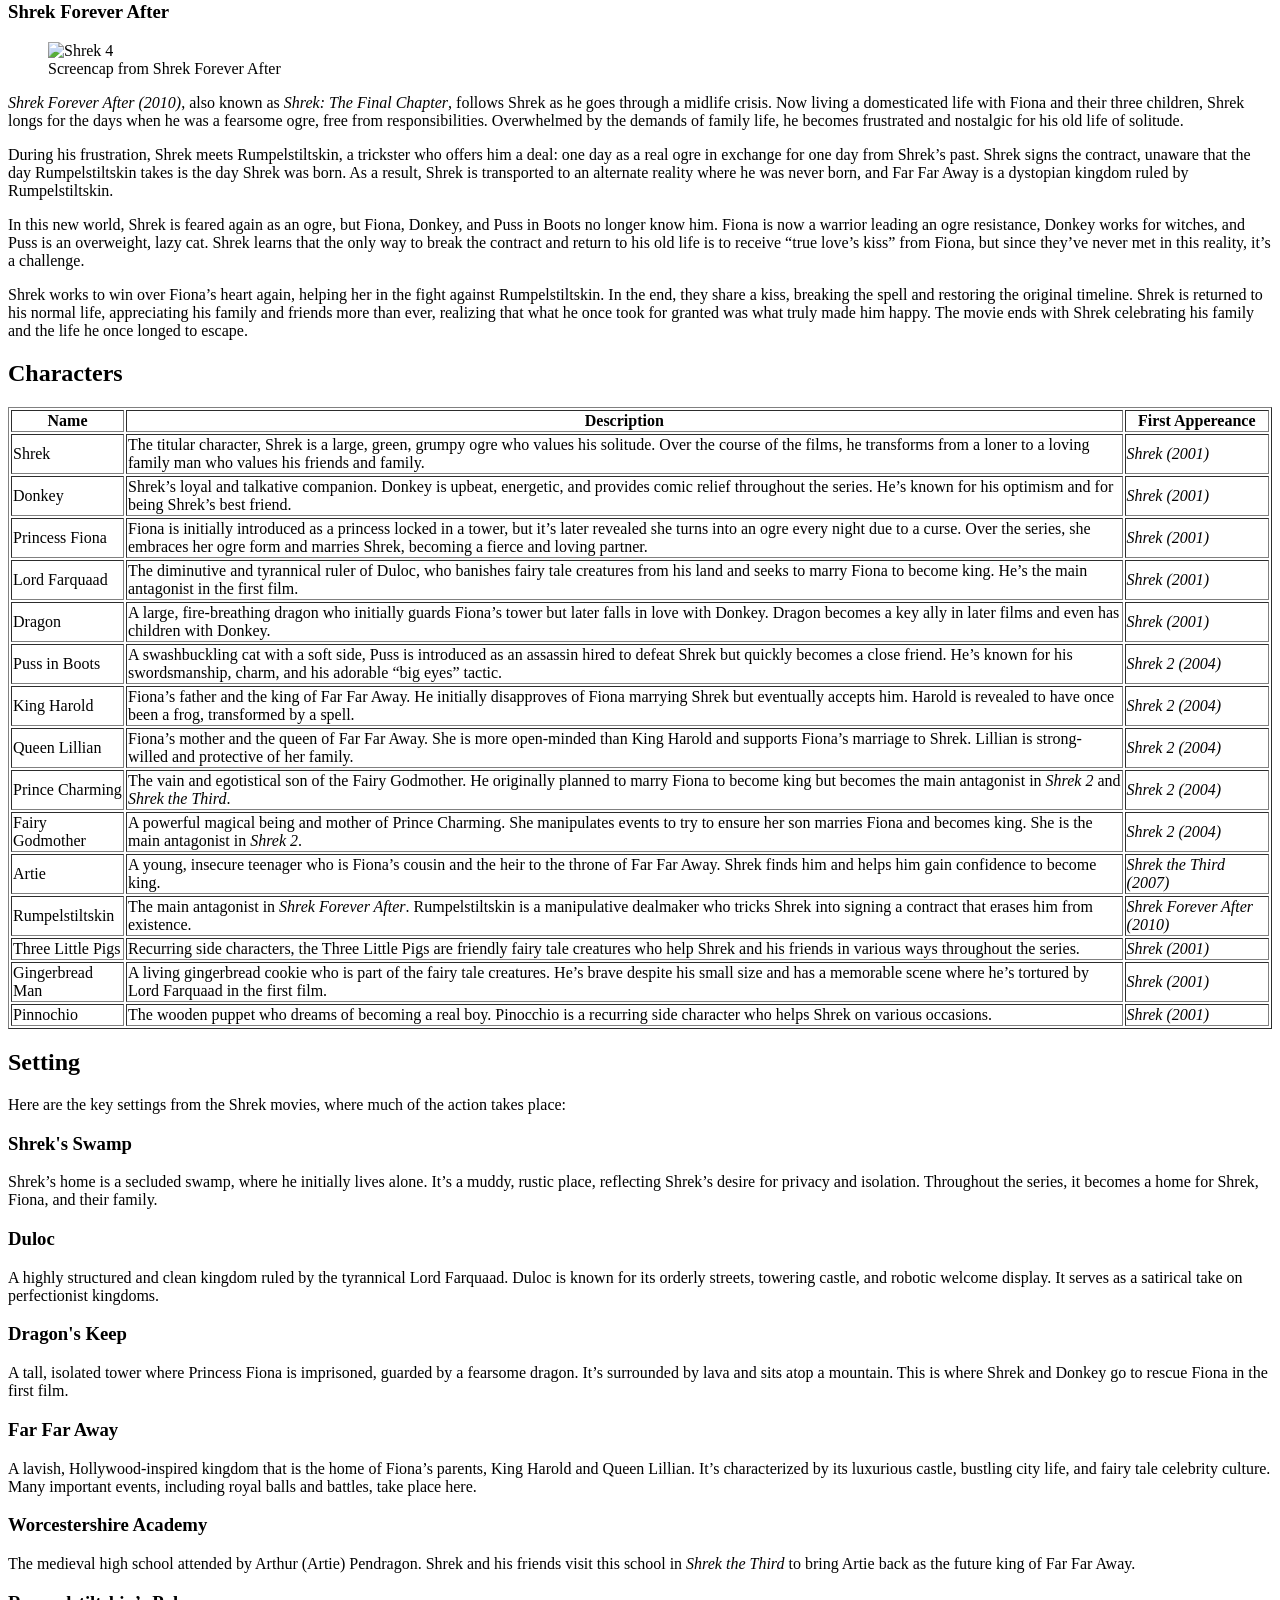
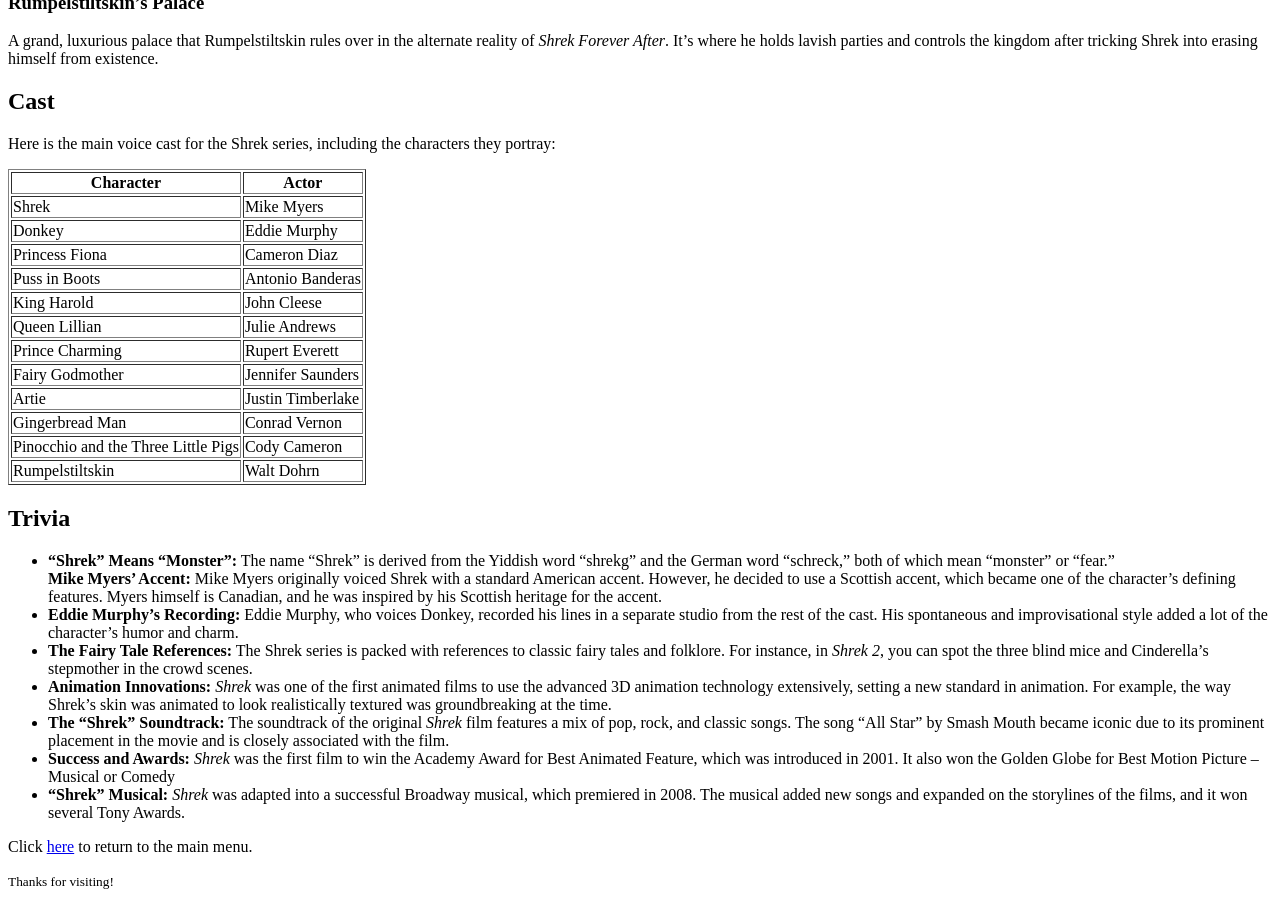
==== commit ebb2ade1: "sandbox" ====
--- a/shrek.html
+++ b/shrek.html
@@ -12,33 +12,35 @@
         </header>
 
         <main>
-            <section>
+            <nav>
             <h2>Contents</h2>
                 <ol>
-                    <li>Introduction</li>
-                    <li>Summary</li>
+                    <li><a href="#introduction">Introduction</a></li>
+                    <li><a href="#summary">Summary</a>
                         <ol>
-                            <li>Shrek</li>
-                            <li>Shrek 2</li>
-                            <li>Shrek the Third</li>
-                            <li>Shrek Forever After</li>
+                            <li><a href="#shrek">Shrek</a></li>
+                            <li><a href="#shrek-2">Shrek 2</a></li>
+                            <li><a href="#shrek-3">Shrek the Third</a></li>
+                            <li><a href="#shrek-4">Shrek Forever After</a></li>
                         </ol>
-                    <li>Characters</li>
-                    <li>Setting</li>
+                    </li>
+                    <li><a href="#characters">Characters</a></li>
+                    <li><a href="#setting">Setting</a>
                         <ol>
-                            <li>Shrek's Swamp</li>
-                            <li>Duloc</li>
-                            <li>Dragon's Keep</li>
-                            <li>Far Far Away</li>
-                            <li>Worcestershire Academy</li>
-                            <li>Rumpelstiltskin’s Palace</li>
+                            <li><a href="#swamp">Shrek's Swamp</a></li>
+                            <li><a href="#duloc">Duloc</a></li>
+                            <li><a href="#dragons-keep">Dragon's Keep</a></li>
+                            <li><a href="#far-far-away">Far Far Away</a></li>
+                            <li><a href="#worcestershire-academy">Worcestershire Academy</a></li>
+                            <li><a href="#rumpelstiltskin-palace">Rumpelstiltskin’s Palace</a></li>
                         </ol>
-                    <li>Cast</li>
-                    <li>Trivia</li>
+                    </li>
+                    <li><a href="#cast">Cast</a></li>
+                    <li><a href="#trivia">Trivia</a></li>
                 </ol>
-            </section>
-
-            <section>
+            </nav>
+
+            <section id="introduction">
             <h2>Introduction</h2>
                 
                 <p>Shrek is one of my favorite movies, and, therefore, I'm creating a website about it.</p>
@@ -46,24 +48,33 @@
                 <p>Shrek is a popular animated film franchise created by DreamWorks Animation, first released in 2001. It follows the story of Shrek, a grumpy and reclusive ogre, who lives in a swamp. His life is disrupted when fairy tale creatures invade his home, leading him on a journey to rescue Princess Fiona with the help of his talkative companion, Donkey. The film is known for its comedic take on classic fairy tales, its heartwarming themes of friendship and self-acceptance, and its witty humor, which appeals to both children and adults.</p>
             </section>
 
-            <section>
+            <section id="summary">
             <h2>Summary</h2>
 
                 <p>There are four Shrek movies. The following is a brief description of each.</p>
 
-                <h3>Shrek</h3>
-
-                    <img src="https://static01.nyt.com/images/2021/05/19/arts/18shrek-1/merlin_138629046_18e57da7-1942-489b-bbc9-66fb431c1206-articleLarge.jpg?quality=75&auto=webp&disable=upscale" alt="Shrek 1">
+                <article id="shrek">
+                    <h3>Shrek</h3>
+
+                    <figure>
+                        <img src="https://static01.nyt.com/images/2021/05/19/arts/18shrek-1/merlin_138629046_18e57da7-1942-489b-bbc9-66fb431c1206-articleLarge.jpg?quality=75&auto=webp&disable=upscale" alt="Shrek 1">
+                        <figcaption>Screencap from Shrek</figcaption>
+                    </figure>
 
                     <p><em>Shrek (2001)</em> follows the journey of a reclusive ogre named Shrek, who lives in a swamp. His quiet life is disrupted when Lord Farquaad, a power-hungry ruler, banishes fairy tale creatures to Shrek's swamp. To get his home back, Shrek strikes a deal with Farquaad: rescue Princess Fiona, who is trapped in a tower guarded by a dragon, so Farquaad can marry her and become king.</p>
 
                     </p>Shrek embarks on the quest with a talkative and energetic donkey named Donkey. They rescue Fiona, but Shrek and Fiona begin to develop feelings for each other, despite her initial frustration. Along the way, it’s revealed that Fiona has been cursed to turn into an ogre at sunset each day, and she hides this secret.</p>
                         
                     <p>As Shrek overhears Fiona say she could never love an ogre (misinterpreting it), he returns her to Farquaad without expressing his feelings. However, Shrek eventually realizes his mistake and, with Donkey's help, crashes Fiona’s wedding to Farquaad. Fiona’s curse is broken, and she permanently becomes an ogre, revealing her true self. Shrek and Fiona confess their love, get married, and return to the swamp, where they live happily ever after.</p>
-
-                <h3>Shrek 2</h3>
+                </article>
+
+                <article id="shrek-2">
+                    <h3>Shrek 2</h3>
                 
-                    <img src="https://andrewmoodie.co.uk/content/uploads/2023/08/Shrek-2.jpg" alt="Shrek 2">
+                    <figure>
+                        <img src="https://andrewmoodie.co.uk/content/uploads/2023/08/Shrek-2.jpg" alt="Shrek 2">
+                        <figcaption>Screencap from Shrek 2</figcaption>
+                    </figure>
 
                     <p>In <em>Shrek 2 (2004)</em>, Shrek and Fiona return from their honeymoon and are invited by Fiona’s parents, King Harold and Queen Lillian of Far Far Away, to attend a royal ball celebrating their marriage. Shrek, uncomfortable with meeting Fiona’s royal parents as an ogre, reluctantly agrees to go, accompanied by Donkey.</p>
 
@@ -72,10 +83,15 @@
                     <p>To fix things, Shrek seeks out a “Happily Ever After” potion from the Fairy Godmother’s factory, which promises to turn both Shrek and Fiona into their most beautiful forms. Shrek turns into a handsome human, and Fiona reverts to her original human form. However, the potion’s effects are temporary, and only a true love’s kiss can make the change permanent. While Shrek tries to win Fiona back, Prince Charming, with help from the Fairy Godmother, pretends to be Shrek in his human form and tries to trick Fiona into falling in love with him.</p>
 
                     <p>With the help of Donkey and Puss in Boots (a swashbuckling cat they meet along the way), Shrek crashes the royal ball. Fiona realizes her true love is Shrek, not Prince Charming. They kiss, and both return to their ogre forms, embracing their love for each other as they are. The movie ends with Shrek, Fiona, and Donkey happily returning to their swamp, content with their lives as they are.</p>
-
-                <h3>Shrek the Third</h3>
-
-                    <img src="https://images.mubicdn.net/images/film/8790/cache-11430-1481132662/image-w1280.jpg?size=800x" alt="Shrek 3">
+                </article>
+
+                <article id="shrek-3">
+                    <h3>Shrek the Third</h3>
+
+                    <figure>
+                        <img src="https://images.mubicdn.net/images/film/8790/cache-11430-1481132662/image-w1280.jpg?size=800x" alt="Shrek 3">
+                        <figcaption>Screencap from Shrek the Third</figcaption>
+                    </figure>
 
                     <p><em>Shrek the Third (2007)</em> follows Shrek as he faces new responsibilities when King Harold, Fiona’s father, falls ill. As the king’s dying wish, he names Shrek as the heir to the throne of Far Far Away. Shrek, who is not interested in ruling, sets out on a journey to find the rightful heir, Fiona’s young cousin, Arthur (“Artie”), a timid teenager attending school in a distant land.</p>
 
@@ -86,10 +102,15 @@
                     <p>As they return to Far Far Away, they find Prince Charming has taken over the kingdom and captured Fiona and her friends. In the final showdown, Artie uses his newfound confidence to persuade the villains to change their ways, and Shrek stops Prince Charming. In the end, Artie takes the throne as king, and Shrek returns to the swamp with Fiona, ready to start their family.</p>
 
                     <p>The movie concludes with Shrek embracing fatherhood, as Fiona gives birth to their ogre triplets.</p>
-
-                <h3>Shrek Forever After</h3>
+                </article>
+
+                <article id="shrek-4">
+                    <h3>Shrek Forever After</h3>
                     
-                    <img src="https://media.npr.org/assets/artslife/movies/2010/05/shrek/fiona-kids-shrek_wide-bf077ab8cd81cf7d678e7acf44cc8dadb26d48d3.jpg?s=1400&c=100&f=jpeg" alt="Shrek 4">
+                    <figure>
+                        <img src="https://media.npr.org/assets/artslife/movies/2010/05/shrek/fiona-kids-shrek_wide-bf077ab8cd81cf7d678e7acf44cc8dadb26d48d3.jpg?s=1400&c=100&f=jpeg" alt="Shrek 4">
+                        <figcaption>Screencap from Shrek Forever After</figcaption>
+                    </figure>
 
                     <p><em>Shrek Forever After (2010)</em>, also known as <em>Shrek: The Final Chapter</em>, follows Shrek as he goes through a midlife crisis. Now living a domesticated life with Fiona and their three children, Shrek longs for the days when he was a fearsome ogre, free from responsibilities. Overwhelmed by the demands of family life, he becomes frustrated and nostalgic for his old life of solitude.</p>
 
@@ -98,10 +119,10 @@
                     <p>In this new world, Shrek is feared again as an ogre, but Fiona, Donkey, and Puss in Boots no longer know him. Fiona is now a warrior leading an ogre resistance, Donkey works for witches, and Puss is an overweight, lazy cat. Shrek learns that the only way to break the contract and return to his old life is to receive “true love’s kiss” from Fiona, but since they’ve never met in this reality, it’s a challenge.</p>
 
                     <p>Shrek works to win over Fiona’s heart again, helping her in the fight against Rumpelstiltskin. In the end, they share a kiss, breaking the spell and restoring the original timeline. Shrek is returned to his normal life, appreciating his family and friends more than ever, realizing that what he once took for granted was what truly made him happy. The movie ends with Shrek celebrating his family and the life he once longed to escape.</p>
-                    
-            </section>
-
-            <section>
+                </article>
+            </section>
+
+            <section id="characters">
             <h2>Characters</h2>
 
                 <table border="1">
@@ -189,31 +210,49 @@
                 </table>
             </section>
 
-            <section>
+            <section id="setting">
             <h2>Setting</h2>
 
                 <p>Here are the key settings from the Shrek movies, where much of the action takes place:</p>
-
-                <h3>Shrek's Swamp</h3>
+                
+                <article id="swamp">  
+                    <h3>Shrek's Swamp</h3>
+
                     <p>Shrek’s home is a secluded swamp, where he initially lives alone. It’s a muddy, rustic place, reflecting Shrek’s desire for privacy and isolation. Throughout the series, it becomes a home for Shrek, Fiona, and their family.</p>
-
-                <h3>Duloc</h3>
+                </article>
+
+                <article id="duloc">
+                    <h3>Duloc</h3>
+
                     <p>A highly structured and clean kingdom ruled by the tyrannical Lord Farquaad. Duloc is known for its orderly streets, towering castle, and robotic welcome display. It serves as a satirical take on perfectionist kingdoms.</p>
-
-                <h3>Dragon's Keep</h3>
+                </article>
+
+                <article id="dragons-keep">
+                    <h3>Dragon's Keep</h3>
+
                     <p>A tall, isolated tower where Princess Fiona is imprisoned, guarded by a fearsome dragon. It’s surrounded by lava and sits atop a mountain. This is where Shrek and Donkey go to rescue Fiona in the first film.</p>
-
-                <h3>Far Far Away</h3>
+                </article>
+
+                <article id="far-far-away">
+                    <h3>Far Far Away</h3>
+
                     <p>A lavish, Hollywood-inspired kingdom that is the home of Fiona’s parents, King Harold and Queen Lillian. It’s characterized by its luxurious castle, bustling city life, and fairy tale celebrity culture. Many important events, including royal balls and battles, take place here.</p>
-
-                <h3>Worcestershire Academy</h3>
+                </article>
+
+                <article id="worcestershire-academy">
+                    <h3>Worcestershire Academy</h3>
+
                     <p>The medieval high school attended by Arthur (Artie) Pendragon. Shrek and his friends visit this school in <em>Shrek the Third</em> to bring Artie back as the future king of Far Far Away.</p>
-
-                <h3>Rumpelstiltskin’s Palace</h3>
+                </article>
+
+                <article id="rumpelstiltskin-palace">
+                    <h3>Rumpelstiltskin’s Palace</h3>
+                    
                     <p>A grand, luxurious palace that Rumpelstiltskin rules over in the alternate reality of <em>Shrek Forever After</em>. It’s where he holds lavish parties and controls the kingdom after tricking Shrek into erasing himself from existence.</p>
-            </section>
-
-            <section>
+                </article>
+            </section>
+
+            <section id="cast">
             <h2>Cast</h2>
 
                 <p>Here is the main voice cast for the Shrek series, including the characters they portray:</p>
@@ -274,7 +313,7 @@
                 </table>
             </section>
 
-            <section>
+            <section id="trivia">
             <h2>Trivia</h2>
                 <p></p>
 
@@ -294,10 +333,14 @@
                     <li><strong>Success and Awards:</strong> <em>Shrek</em> was the first film to win the Academy Award for Best Animated Feature, which was introduced in 2001. It also won the Golden Globe for Best Motion Picture – Musical or Comedy</li>
 
                     <li><strong>“Shrek” Musical:</strong> <em>Shrek</em> was adapted into a successful Broadway musical, which premiered in 2008. The musical added new songs and expanded on the storylines of the films, and it won several Tony Awards.</li>
-                    
                 </ul>
             </section>
-
         </main>
+
+        <footer>
+            <p>Click <a href="index.html">here</a> to return to the main menu.</p>
+
+            <p><small>Thanks for visiting!</small></p>
+        </footer>
     </body>
 </html>
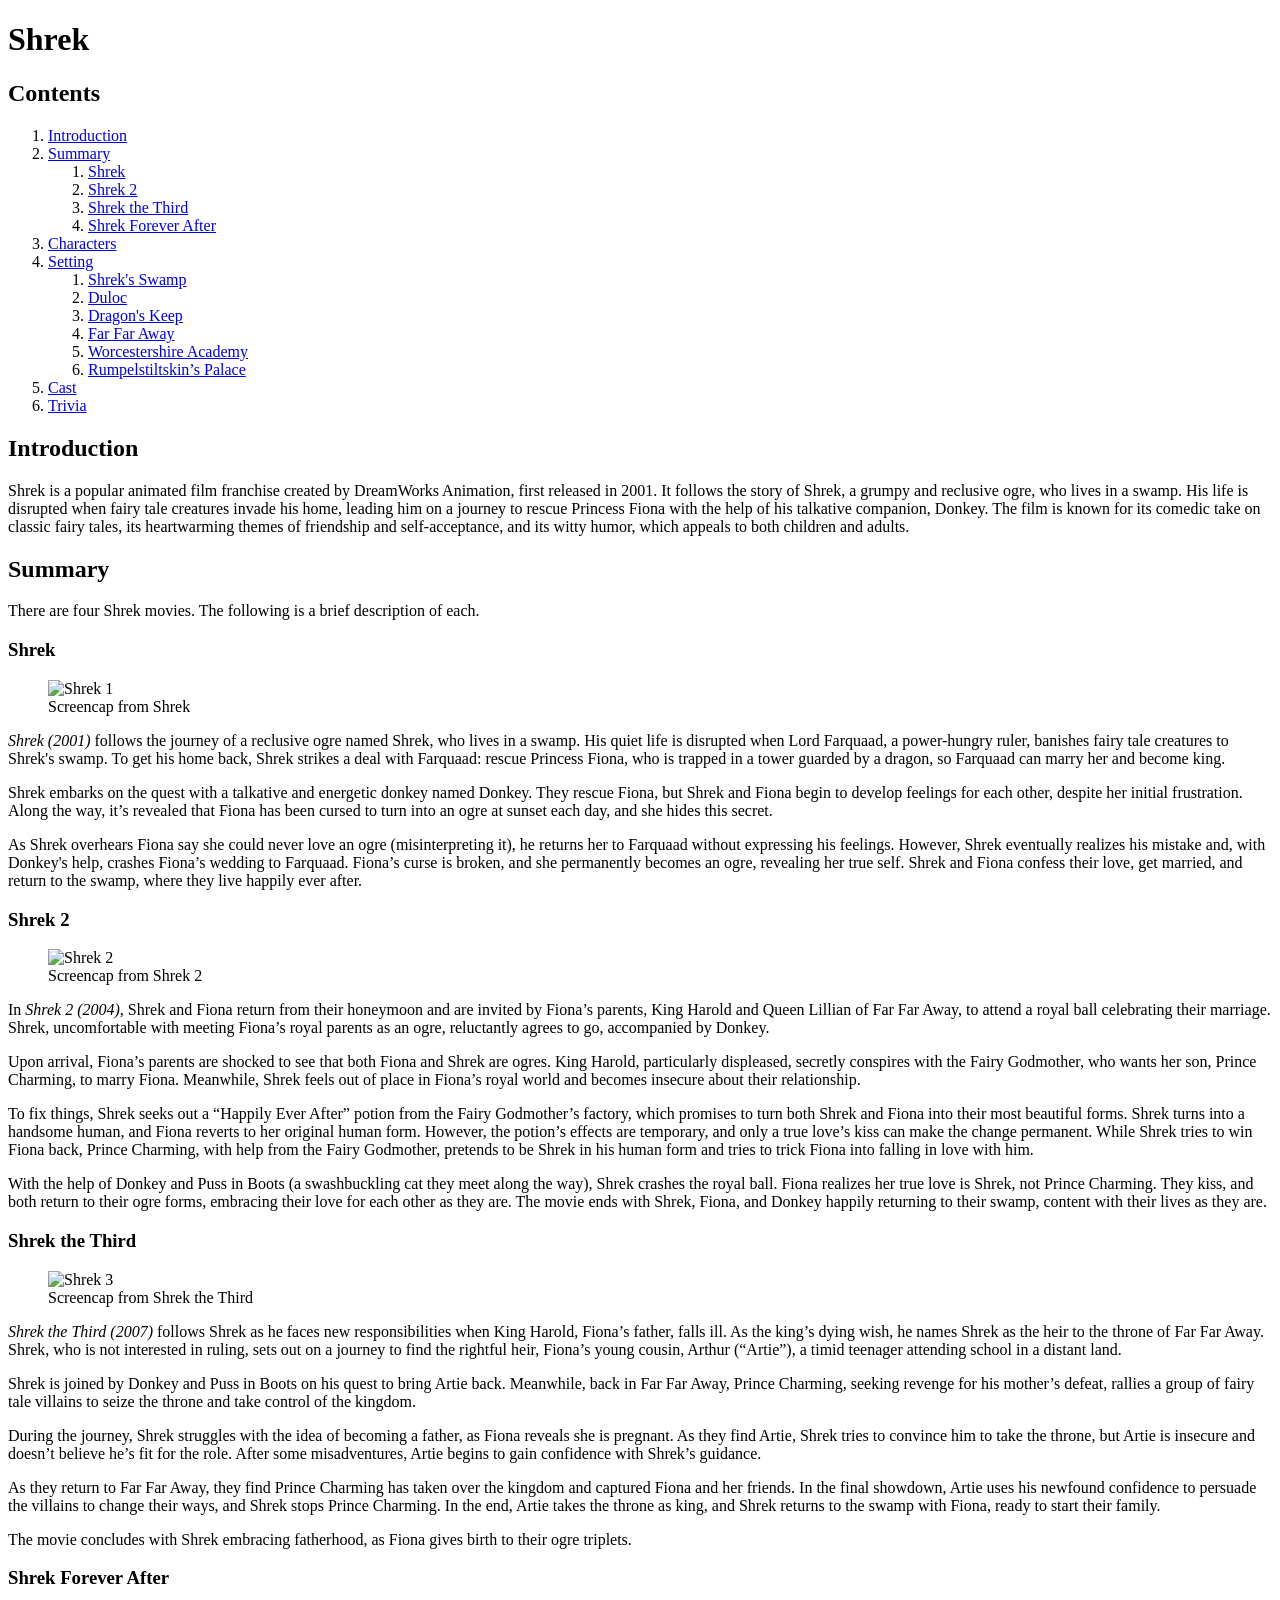
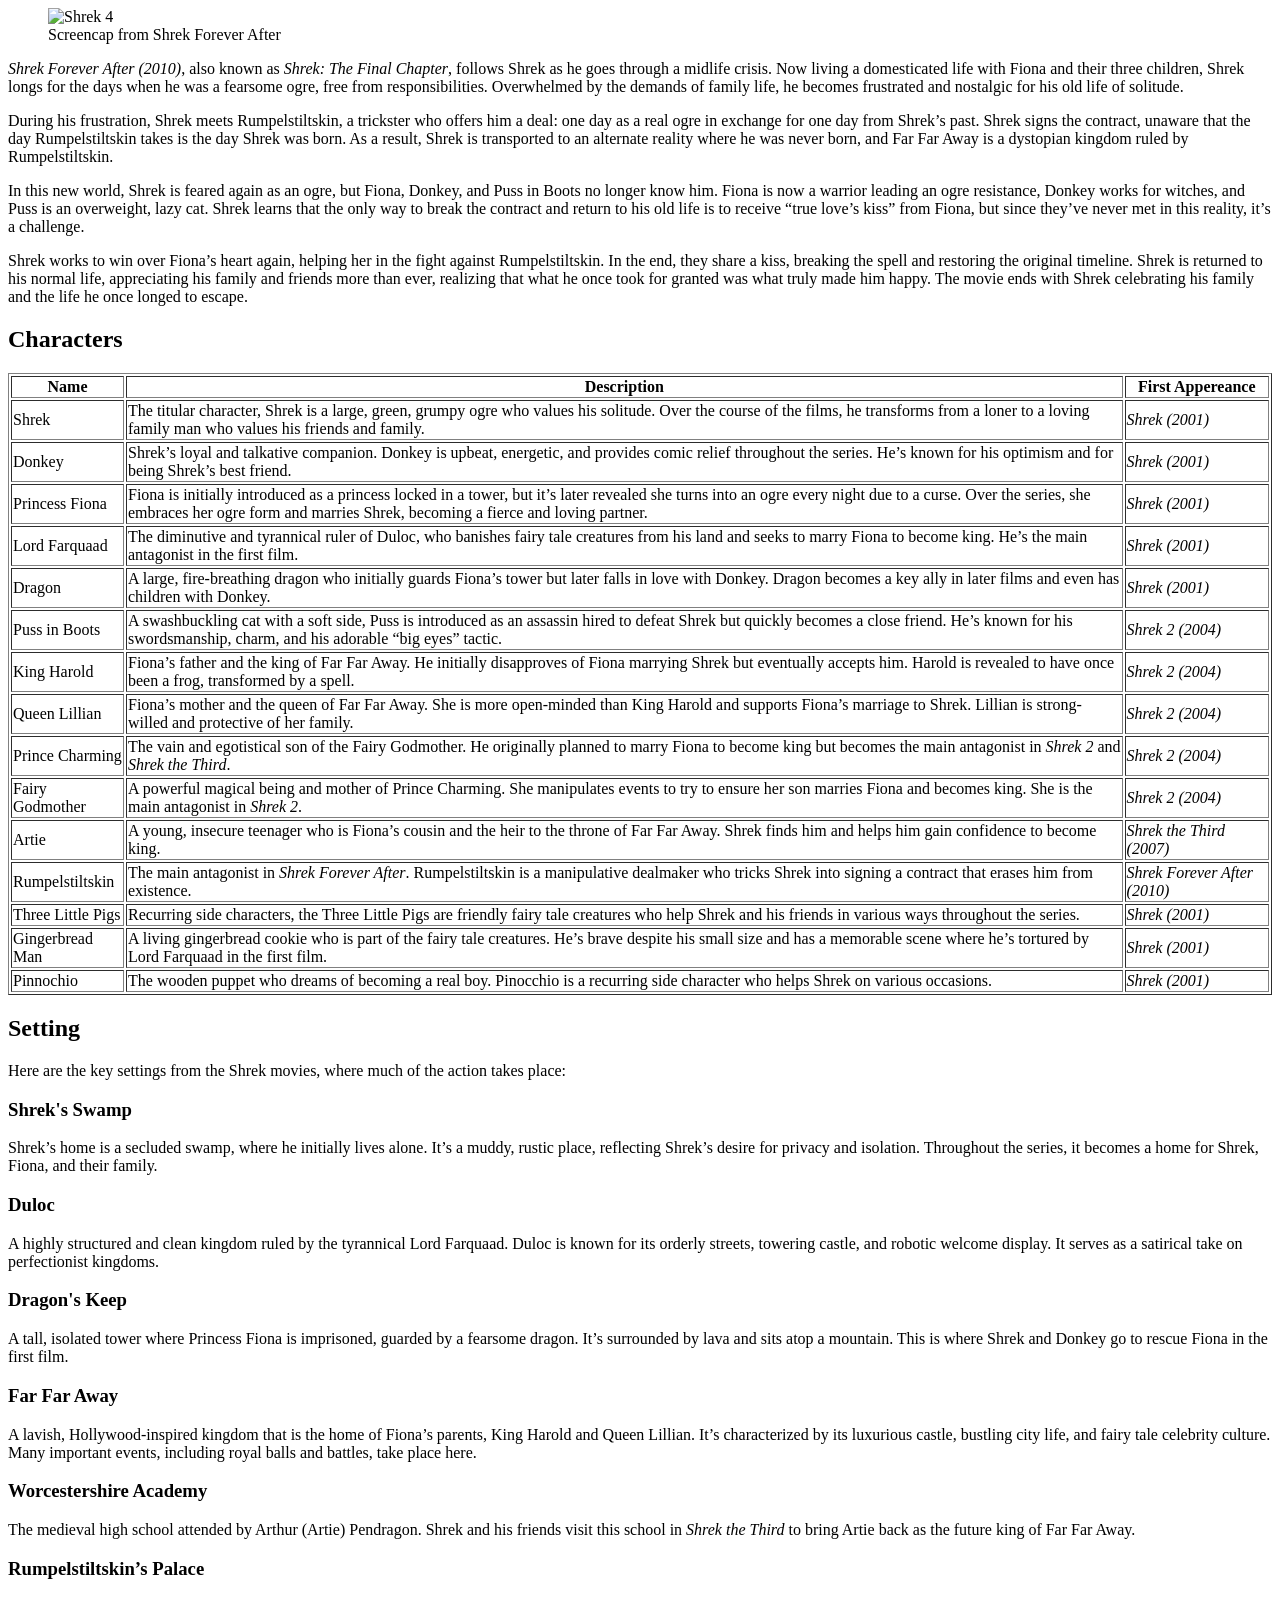
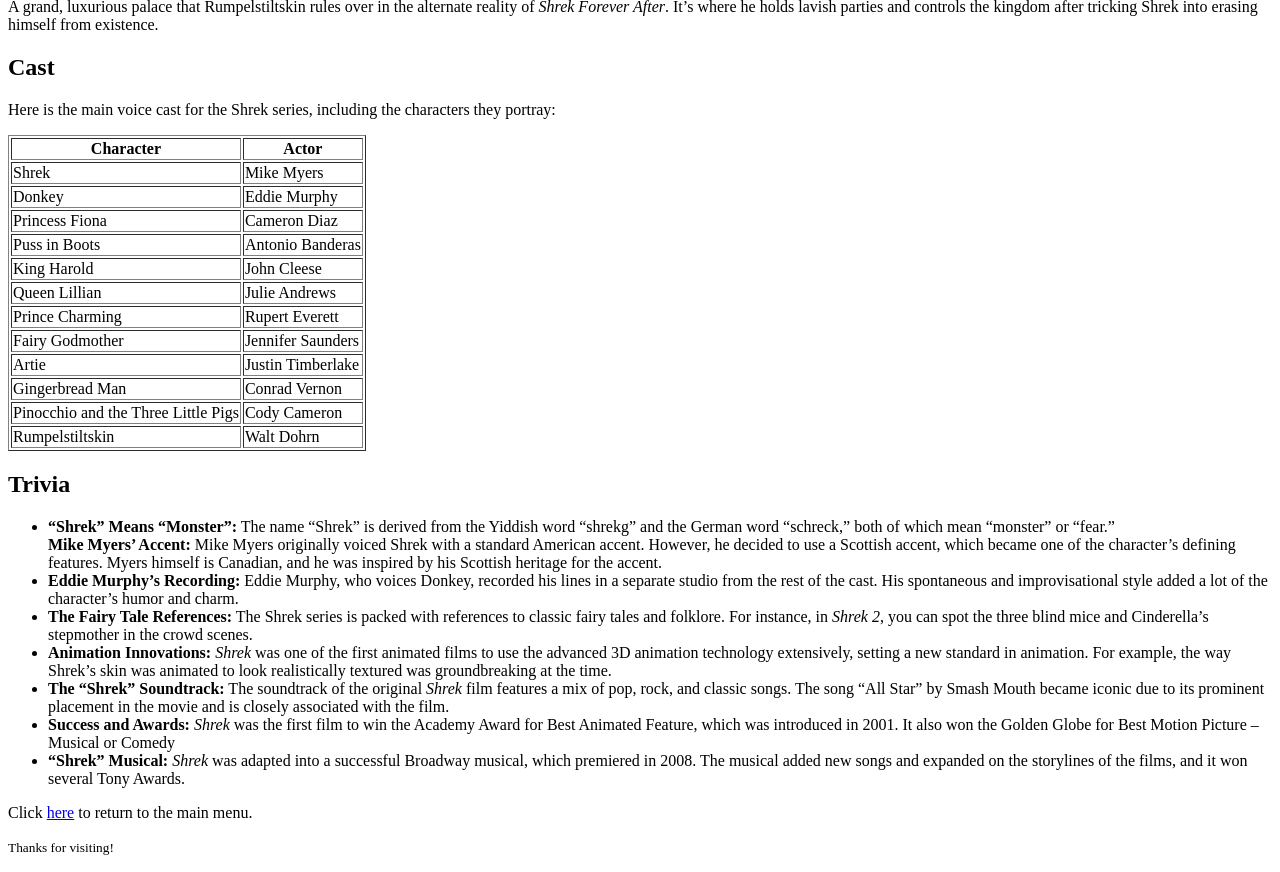
==== commit c54ee5f0: "Update shrek.html" ====
--- a/shrek.html
+++ b/shrek.html
@@ -41,15 +41,12 @@
             </nav>
 
             <section id="introduction">
-            <h2>Introduction</h2>
-                
-                <p>Shrek is one of my favorite movies, and, therefore, I'm creating a website about it.</p>
-        
-                <p>Shrek is a popular animated film franchise created by DreamWorks Animation, first released in 2001. It follows the story of Shrek, a grumpy and reclusive ogre, who lives in a swamp. His life is disrupted when fairy tale creatures invade his home, leading him on a journey to rescue Princess Fiona with the help of his talkative companion, Donkey. The film is known for its comedic take on classic fairy tales, its heartwarming themes of friendship and self-acceptance, and its witty humor, which appeals to both children and adults.</p>
+                <h2>Introduction</h2>
+                    <p>Shrek is a popular animated film franchise created by DreamWorks Animation, first released in 2001. It follows the story of Shrek, a grumpy and reclusive ogre, who lives in a swamp. His life is disrupted when fairy tale creatures invade his home, leading him on a journey to rescue Princess Fiona with the help of his talkative companion, Donkey. The film is known for its comedic take on classic fairy tales, its heartwarming themes of friendship and self-acceptance, and its witty humor, which appeals to both children and adults.</p>
             </section>
 
             <section id="summary">
-            <h2>Summary</h2>
+                <h2>Summary</h2>
 
                 <p>There are four Shrek movies. The following is a brief description of each.</p>
 
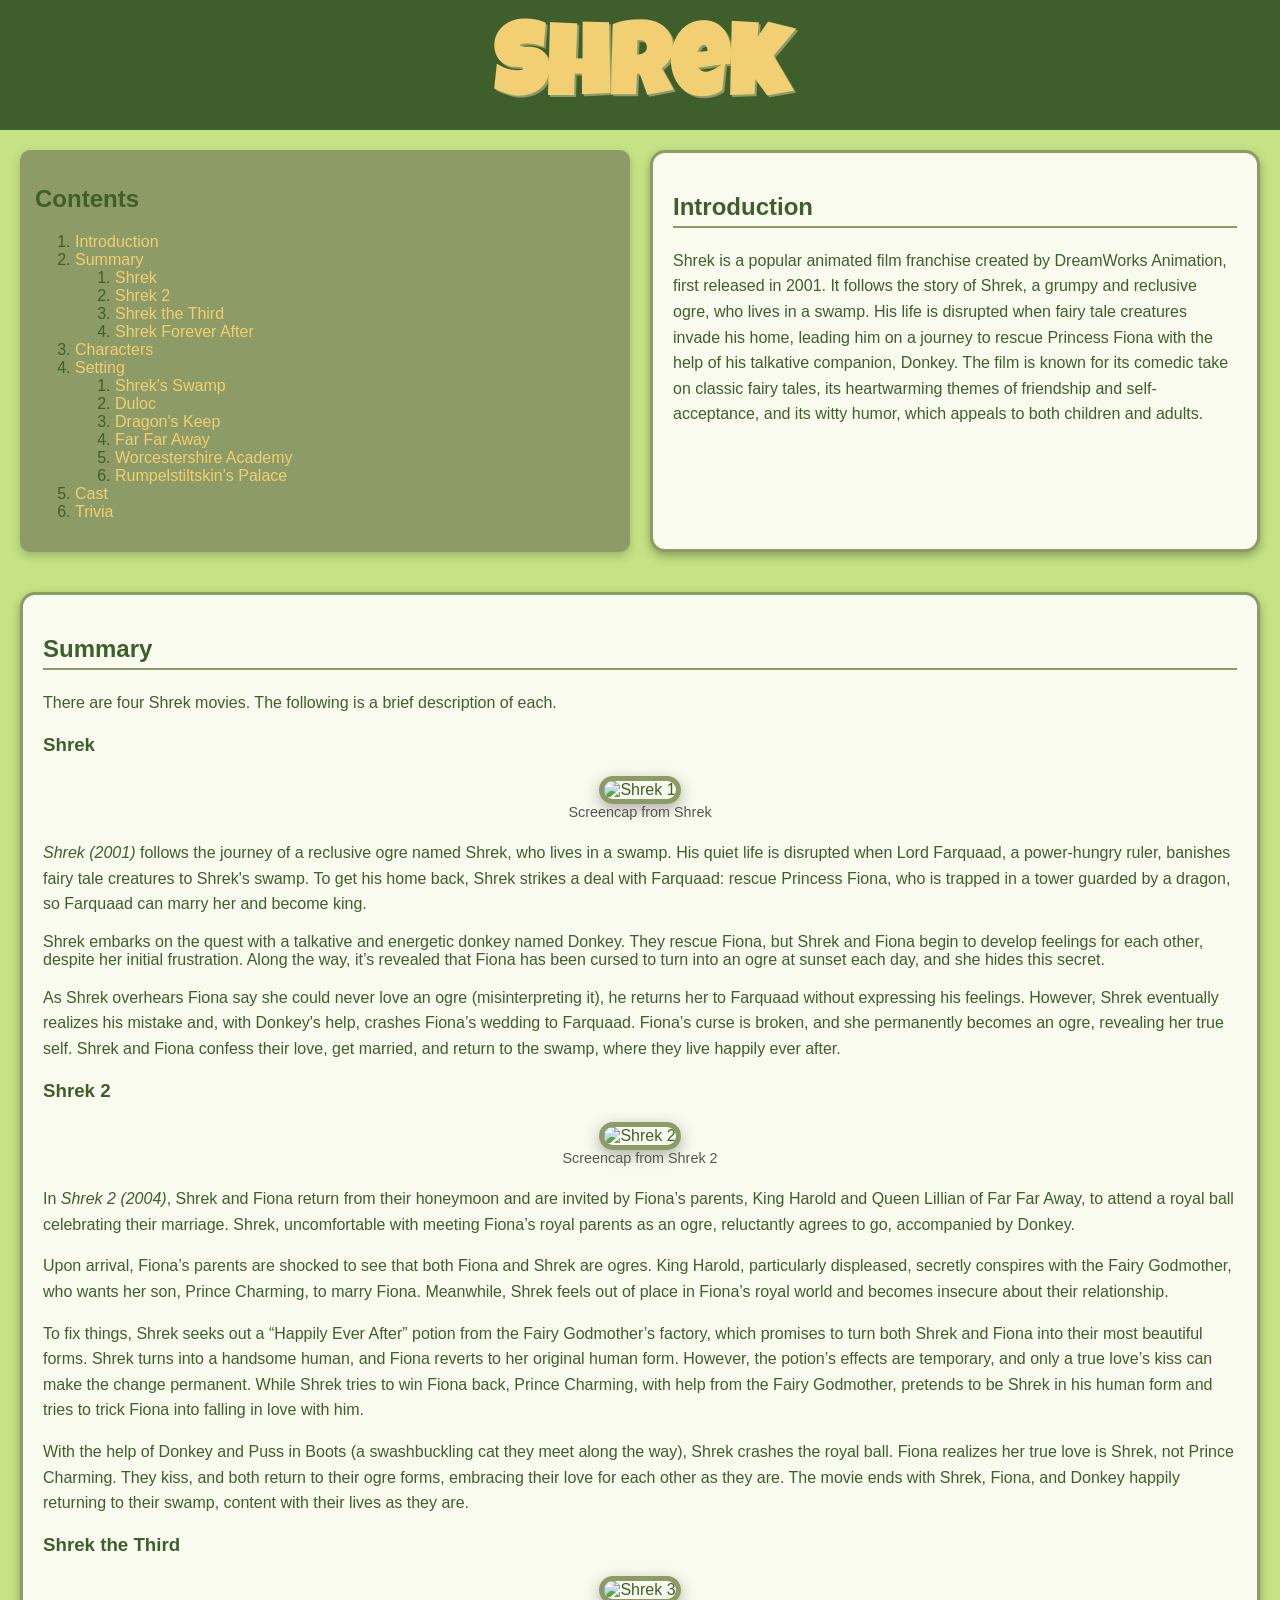
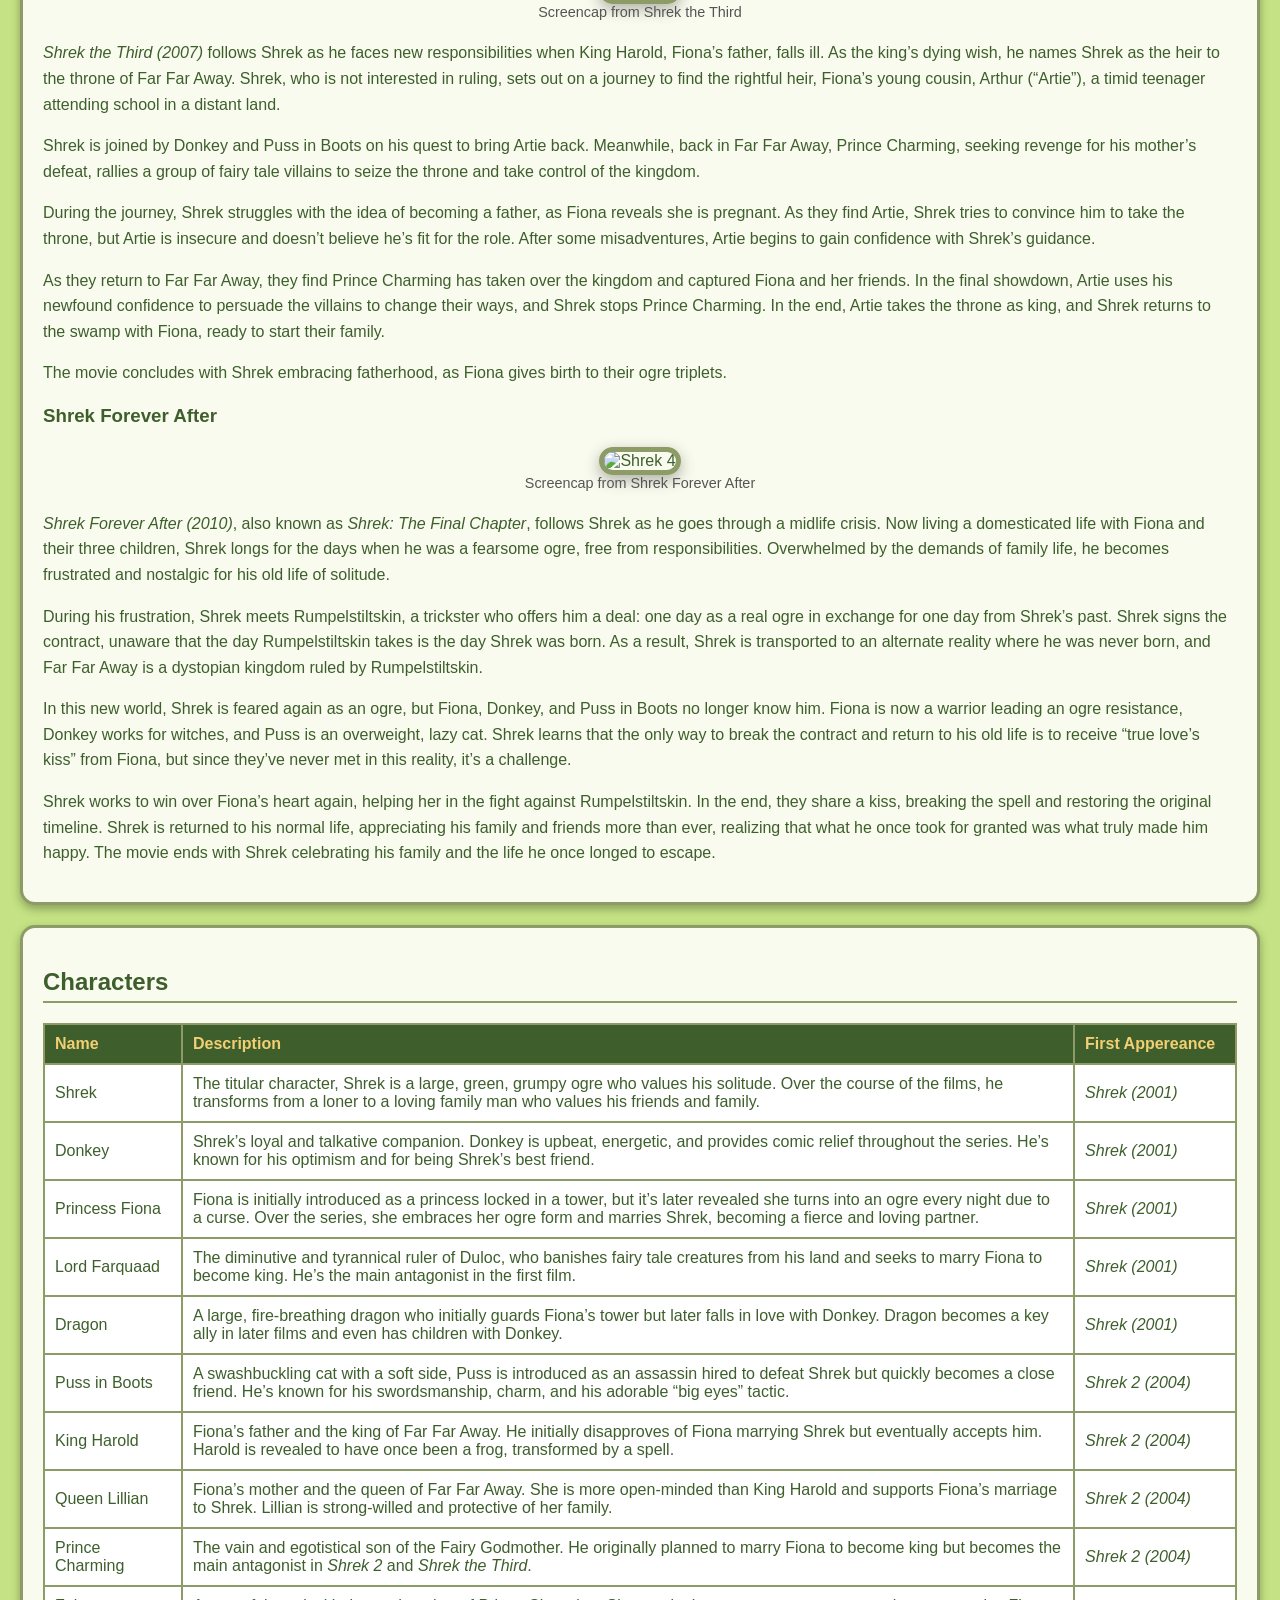
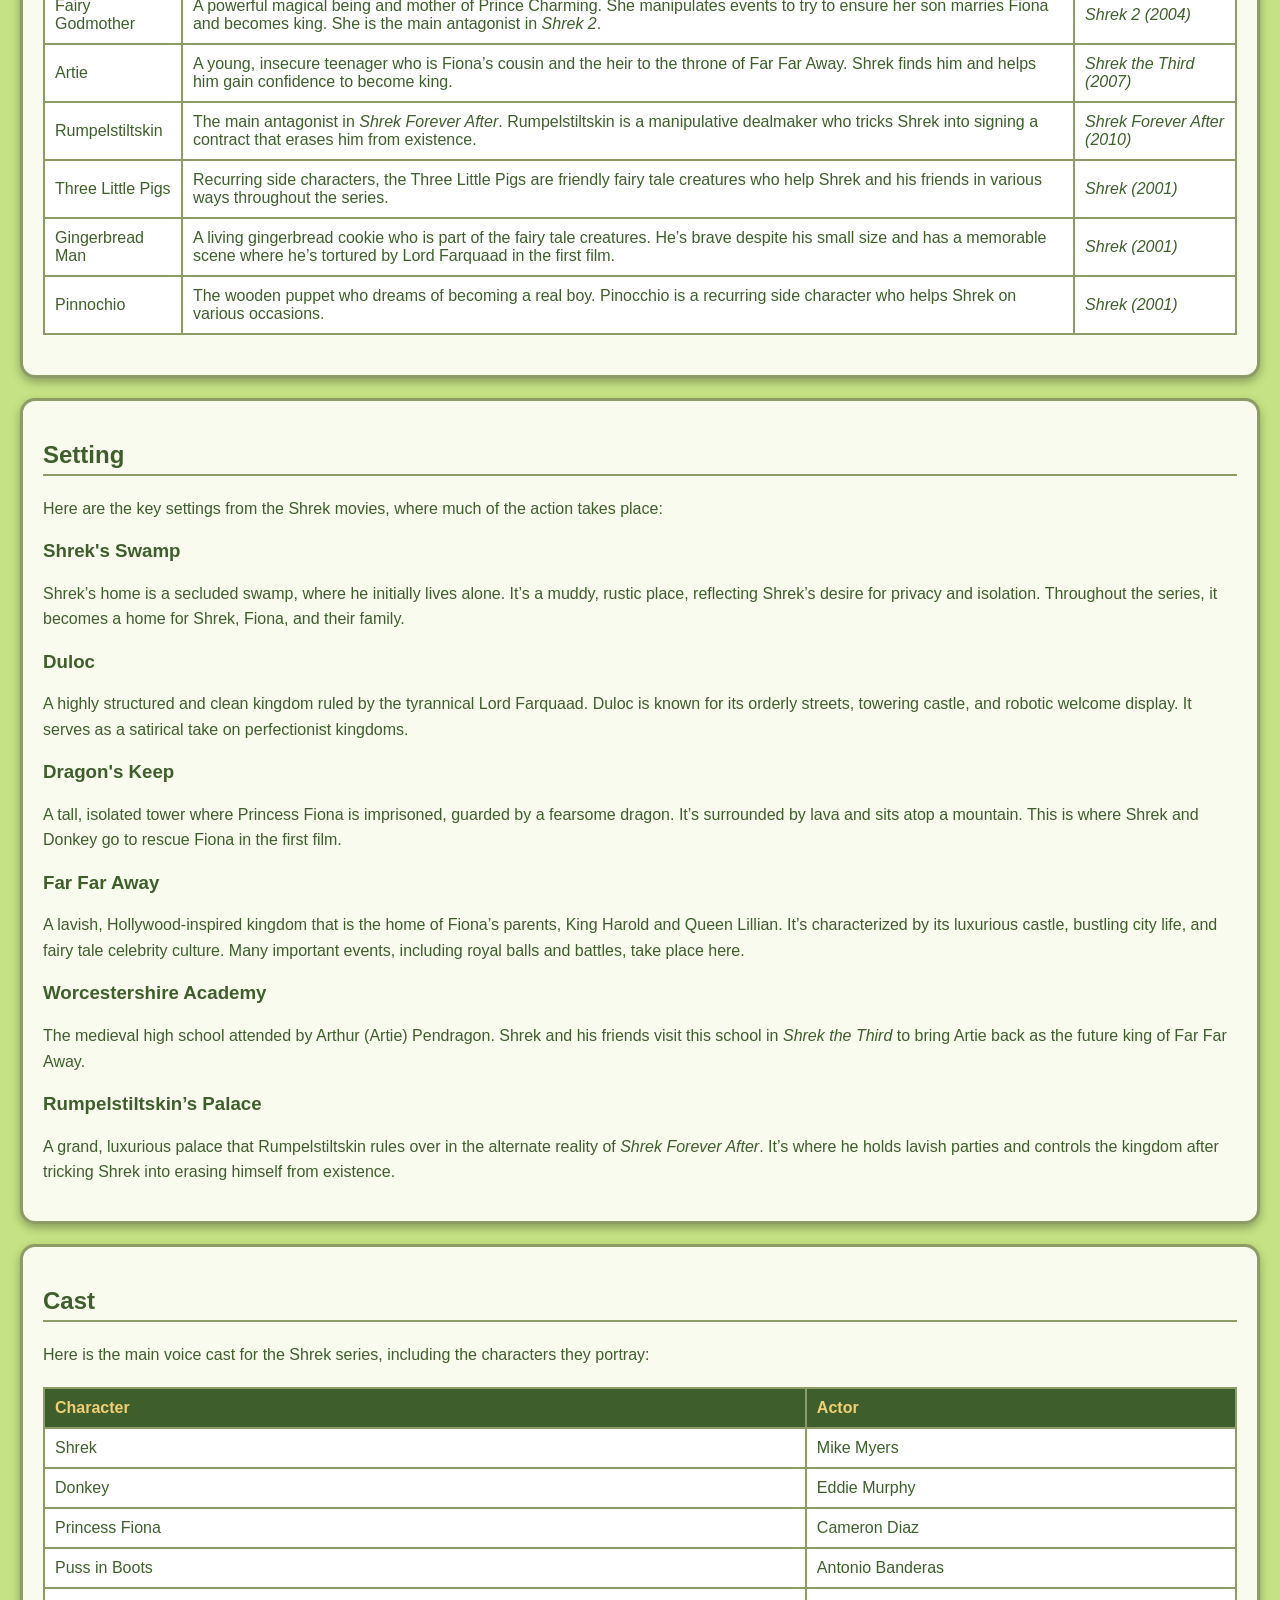
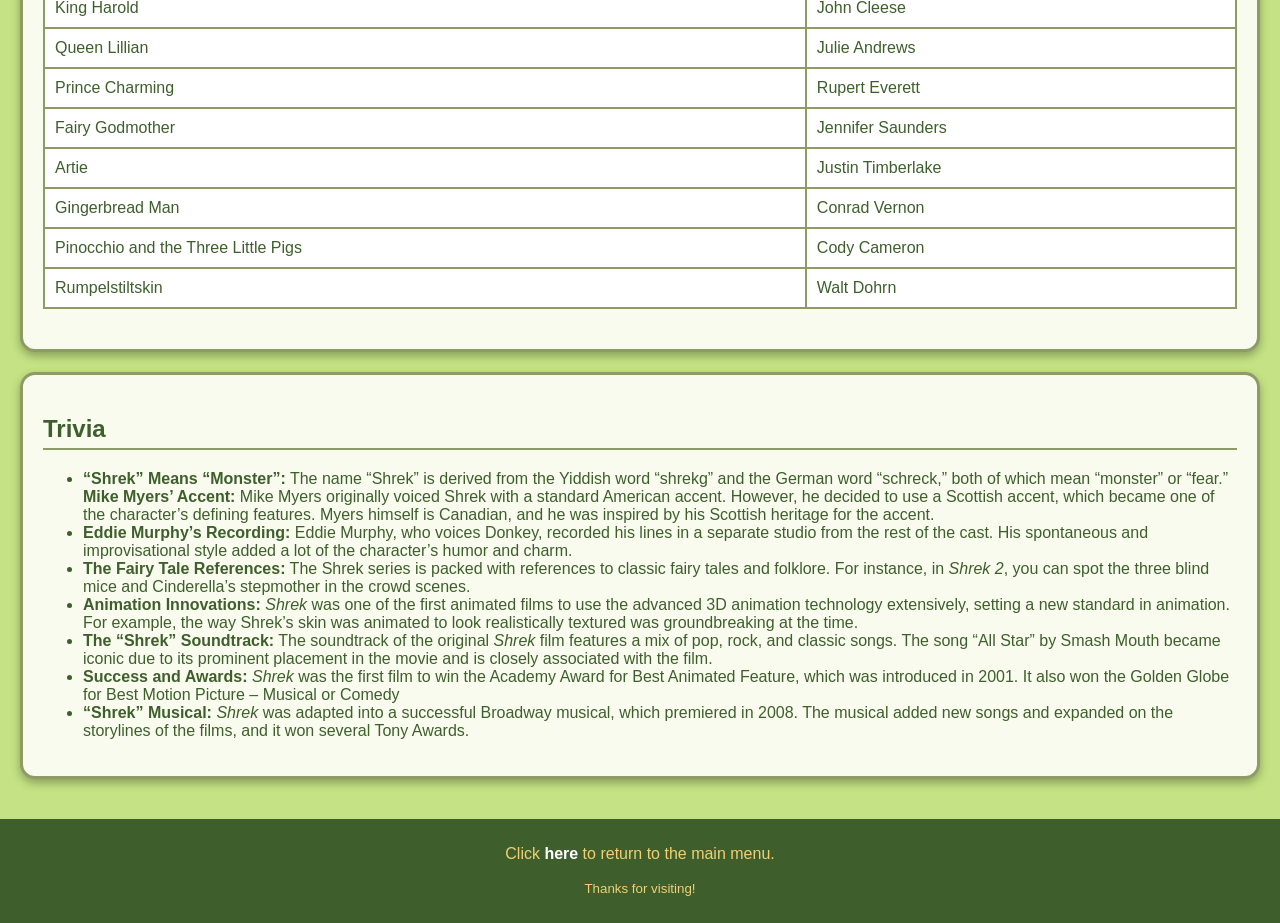
==== commit 52b2e34d: "submit" ====
--- a/shrek.html
+++ b/shrek.html
@@ -3,6 +3,7 @@
     <head>
         <meta charset="utf-8">
         <title>Shrek</title>
+        <link rel="stylesheet" href="style.css">
     </head>
 
     <body>
@@ -45,6 +46,7 @@
                     <p>Shrek is a popular animated film franchise created by DreamWorks Animation, first released in 2001. It follows the story of Shrek, a grumpy and reclusive ogre, who lives in a swamp. His life is disrupted when fairy tale creatures invade his home, leading him on a journey to rescue Princess Fiona with the help of his talkative companion, Donkey. The film is known for its comedic take on classic fairy tales, its heartwarming themes of friendship and self-acceptance, and its witty humor, which appeals to both children and adults.</p>
             </section>
 
+            <div id = "content">
             <section id="summary">
                 <h2>Summary</h2>
 
@@ -332,6 +334,7 @@
                     <li><strong>“Shrek” Musical:</strong> <em>Shrek</em> was adapted into a successful Broadway musical, which premiered in 2008. The musical added new songs and expanded on the storylines of the films, and it won several Tony Awards.</li>
                 </ul>
             </section>
+            </div>
         </main>
 
         <footer>
--- a/style.css
+++ b/style.css
@@ -0,0 +1,147 @@
+@import url('https://fonts.googleapis.com/css2?family=Luckiest+Guy&display=swap');
+
+body {
+  font-family: "Arial", sans-serif;
+  background-color: #c5e384; 
+  color: #3e5f2c; 
+  margin: 0;
+  padding: 0;
+}
+
+header {
+  background-color: #3e5f2c; 
+  color: #f2cf73;
+  text-align: center;
+  padding: 5px;
+  margin: 0;
+}
+
+header h1 {
+  font-family: "Luckiest Guy", "Comic Sans MS", cursive, sans-serif;
+  text-shadow: 2px 2px #8d9b66; 
+  font-size: 100px;
+  margin: 0;
+  padding-top: 20px;
+}
+
+h2, h3, h4 {
+  font-family: "Comic Sans MS", cursive, sans-serif;
+}
+
+main {
+  display: grid;
+  grid-template-columns: 1fr 1fr; 
+  gap: 20px;
+  padding: 20px;
+  grid-template-areas: 
+    "nav intro"
+    "content content";
+}
+
+#content {
+  grid-area: content;
+}
+
+#introduction {
+  grid-area: intro;
+}
+
+nav {
+  background-color: #8d9b66; 
+  padding: 15px;
+  border-radius: 10px;
+  margin-bottom: 20px;
+  box-shadow: 0px 4px 10px rgba(0, 0, 0, 0.2);
+  grid-area: nav;
+}
+
+nav h2 {
+  color: #3e5f2c;
+}
+
+nav a {
+  color: #f2cf73;
+  text-decoration: none;
+}
+
+nav a:hover {
+  text-decoration: underline;
+}
+
+section {
+  background: #f9fbee;
+  padding: 20px;
+  border-radius: 15px;
+  margin-bottom: 20px;
+  border: 3px solid #8d9b66;
+  box-shadow: 0px 4px 10px rgba(0, 0, 0, 0.3);
+}
+
+section h2 {
+  color: #3e5f2c;
+  border-bottom: 2px solid #8d9b66;
+  padding-bottom: 5px;
+}
+
+section p {
+  line-height: 1.6;
+}
+
+figure {
+  text-align: center;
+  margin: 20px 0;
+}
+
+figure img {
+  max-width: 100%;
+  border-radius: 15px;
+  border: 5px solid #8d9b66;
+  box-shadow: 0px 5px 15px rgba(0, 0, 0, 0.3);
+  transition: transform 0.3s, box-shadow 0.3s;
+}
+
+figure img:hover {
+  transform: scale(1.05);
+  box-shadow: 0px 10px 20px rgba(0, 0, 0, 0.5);
+}
+
+figcaption {
+  font-size: 0.9em;
+  color: #555;
+}
+
+table {
+  width: 100%;
+  border-collapse: collapse;
+  margin: 20px 0;
+  background-color: #fff; 
+  color: #3e5f2c;
+}
+
+table th, table td {
+  border: 2px solid #8d9b66;
+  padding: 10px;
+  text-align: left;
+}
+
+table th {
+  background-color: #3e5f2c;
+  color: #f2cf73;
+}
+
+footer {
+  background-color: #3e5f2c;
+  color: #f2cf73;
+  text-align: center;
+  padding: 10px 0;
+}
+
+footer a {
+  color: #ffffff;
+  text-decoration: none;
+  font-weight: bold;
+}
+
+footer a:hover {
+  text-decoration: underline;
+}
